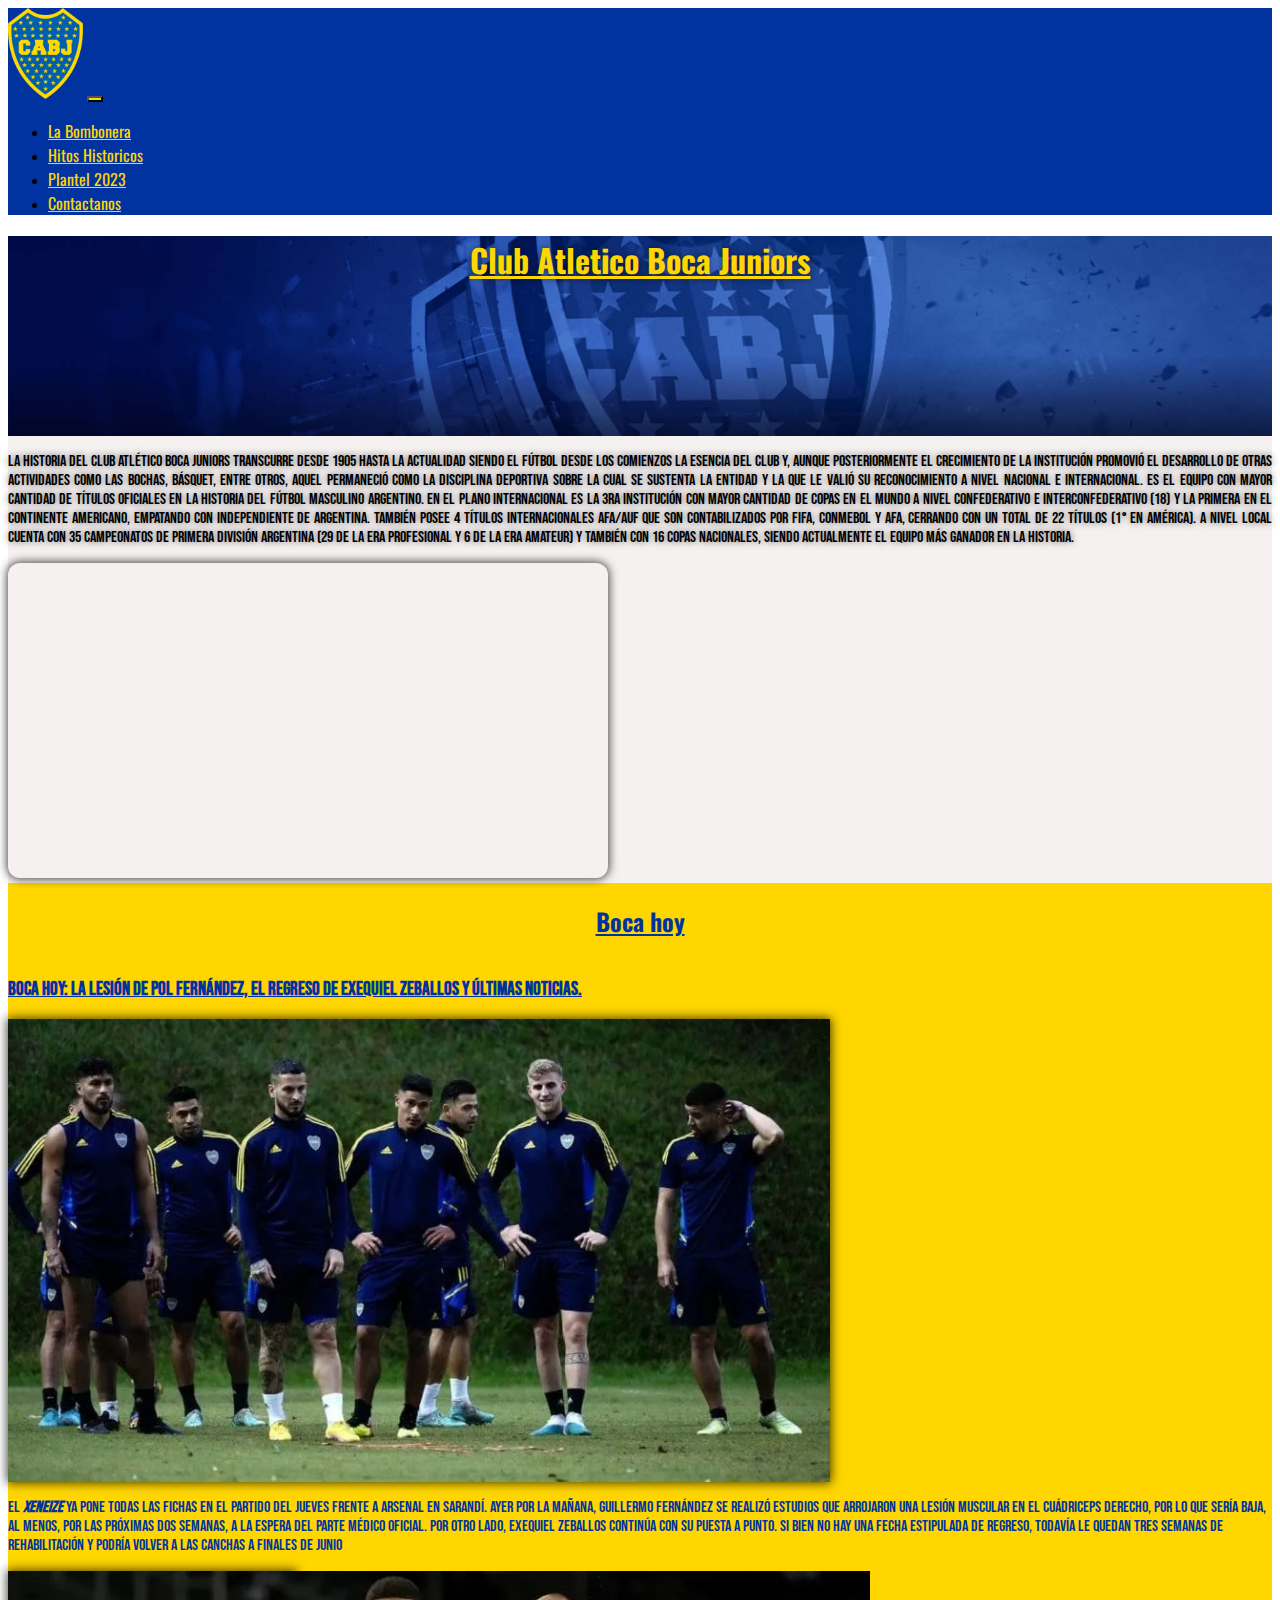
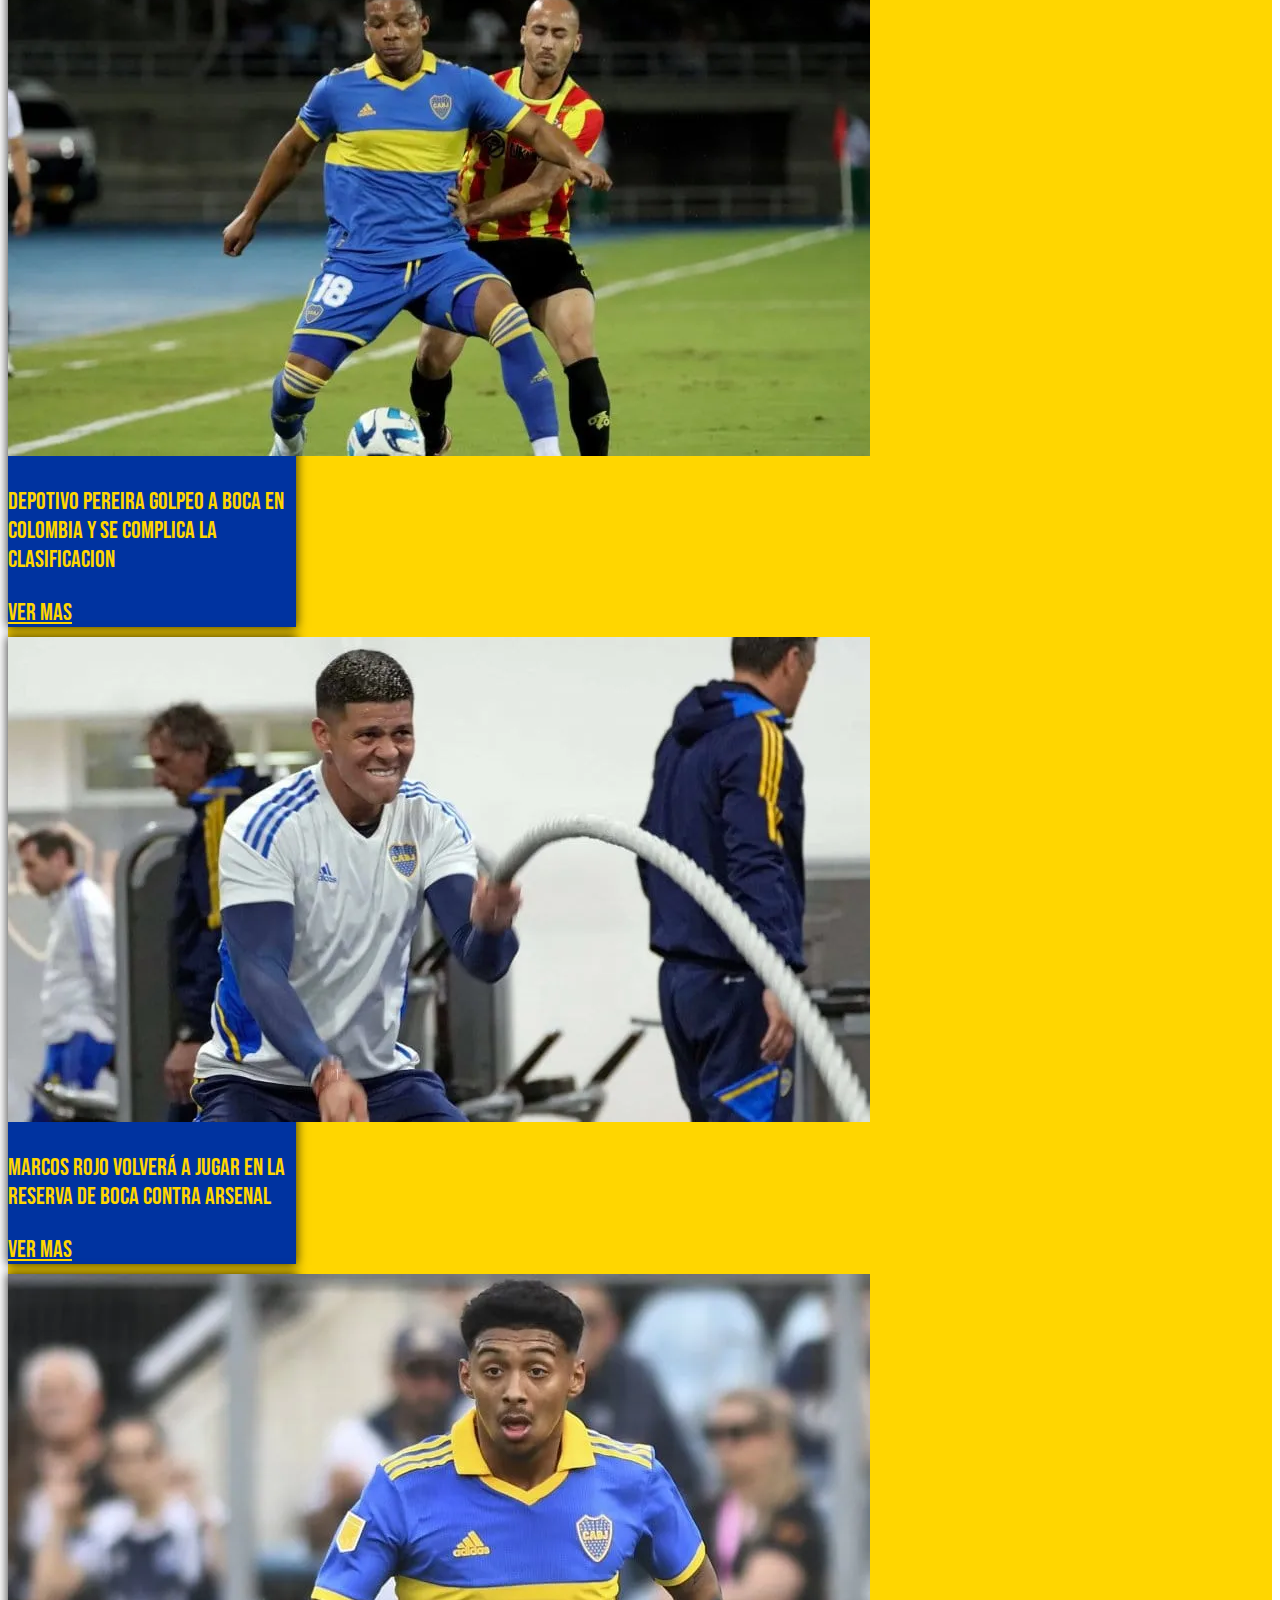
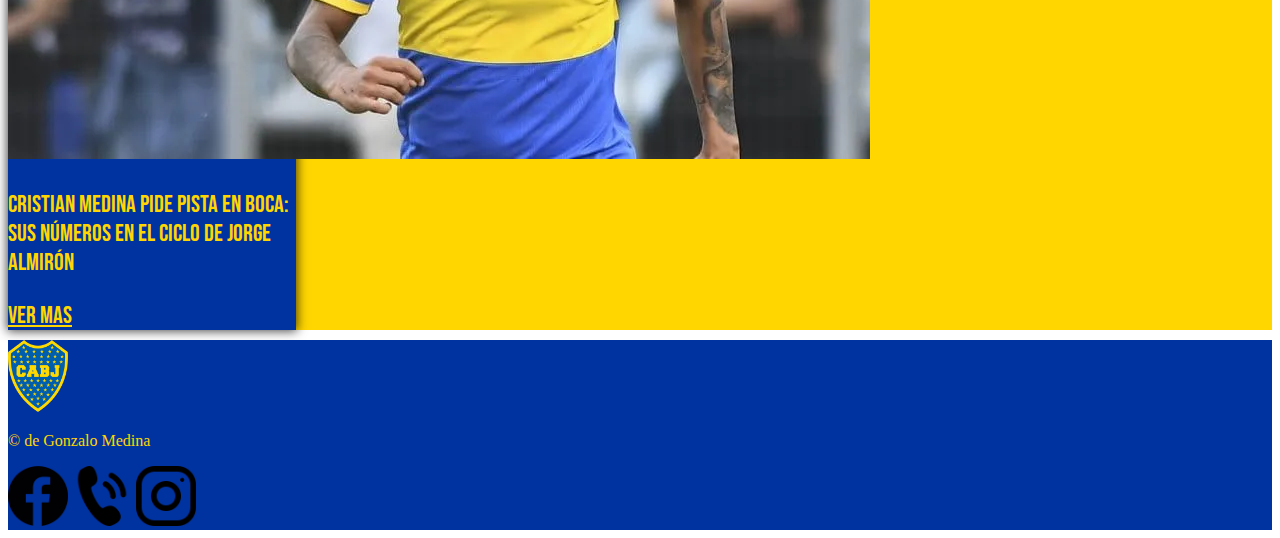
==== index.html @ 595464e8 "hice responsive todas las paginas" ====
<!DOCTYPE html>
<html lang="en">
<head>
    <meta charset="UTF-8">
    <meta name="viewport" content="width=device-width, initial-scale=1.0">
    <title>Club Atletico Boca Juniors</title>
    <!-- Bs -->
    <link href="https://cdn.jsdelivr.net/npm/bootstrap@5.3.0/dist/css/bootstrap.min.css" rel="stylesheet" integrity="sha384-9ndCyUaIbzAi2FUVXJi0CjmCapSmO7SnpJef0486qhLnuZ2cdeRhO02iuK6FUUVM" crossorigin="anonymous">
    <!-- Font -->
    <link rel="preconnect" href="https://fonts.googleapis.com">
    <link rel="preconnect" href="https://fonts.gstatic.com" crossorigin>
    <link href="https://fonts.googleapis.com/css2?family=Oswald:wght@600&display=swap" rel="stylesheet">
    <link rel="preconnect" href="https://fonts.googleapis.com">
    <link rel="preconnect" href="https://fonts.gstatic.com" crossorigin>
    <link href="https://fonts.googleapis.com/css2?family=Bebas+Neue&display=swap" rel="stylesheet">
        
    <!-- css -->
    <link rel="stylesheet" href="./estilos/style.css">
    <link rel="stylesheet" href="./css/estilos2.css">
</head>
<body>
    <header>
    <!-- menu -->
    <nav class="navbar navbar-expand-lg fondo fs-5">
      <div class="container-fluid">
          <a class="navbar-brand" href="../index.html"><img src="./medios/logo.png" alt="escudoDeBoca"></a>
     
          <button class="navbar-toggler" type="button" data-bs-toggle="collapse" data-bs-target="#menu" aria-controls="navbarSupportedContent" aria-expanded="false" aria-label="Toggle navigation">
              <span class="navbar-toggler-icon"></span>
          </button>

          <div class="collapse navbar-collapse" id="menu">
              <ul class="navbar-nav ms-auto">
                  <li class="nav-item"><a class="nav-link" href="./paginas/labombonera.html"> La Bombonera</a></li>
                  <li class="nav-item"><a class="nav-link" href="./paginas/hitoshistoricos.html"> Hitos Historicos</a></li>
                  <li class="nav-item"><a class="nav-link" href="./paginas/plantel2023.html"> Plantel 2023</a></li>
                  <li class="nav-item"><a class="nav-link" href="./paginas/contactanos.html"> Contactanos</a></li>
              </ul>
          </div>
      </div>
     </nav>

 </header>
    </header>
    <main>
        <!-- titulo y banner -->
        <section>
          <div class="titulo d-flex align-items-center justify-content-center">
              <h1>Club Atletico Boca Juniors</h1>
            </div>
      </section>
        <!-- presentacion -->
        <section class="presentacion">
            <div class="container-fluid">
                <div class="row">
                  <div class="col-lg-6">
                    <p class="fs-3">La historia del Club Atlético Boca Juniors transcurre desde 1905 hasta la actualidad siendo el fútbol desde los comienzos la esencia del club y, aunque posteriormente el crecimiento de la institución promovió el desarrollo de otras actividades como las bochas, básquet, entre otros, aquel permaneció como la disciplina deportiva sobre la cual se sustenta la entidad y la que le valió su reconocimiento a nivel nacional e internacional. Es el equipo con mayor cantidad de títulos oficiales en la historia del fútbol masculino argentino. En el plano internacional es la 3ra institución con mayor cantidad de copas en el mundo a nivel confederativo e interconfederativo (18) y la primera en el continente americano, empatando con Independiente de Argentina. También posee 4 títulos internacionales AFA/AUF que son contabilizados por FIFA, Conmebol y AFA, cerrando con un total de 22 títulos (1° en América). A nivel local cuenta con 35 campeonatos de primera división Argentina (29 de la era profesional y 6 de la era amateur) y también con 16 copas nacionales, siendo actualmente el equipo más ganador en la historia. </p>
                  </div>
                  <div class="col-lg-6 mb-3 d-flex align-items-center justify-content-center">
                    <div class="embed-responsive embed-responsive-16by9">
                      <iframe class="video-pres embed-responsive-item" width="560" height="315" src="https://www.youtube.com/embed/4NWhzu5JQf0" title="YouTube video player" frameborder="0" allow="accelerometer; autoplay; clipboard-write; encrypted-media; gyroscope; picture-in-picture; web-share" allowfullscreen></iframe>
                    </div>
                  </div>   
                </div>
            </div>
        </section>
        <!-- noticias -->
        <section class="noticias">
            <div class="container-fluid">
                <div class="row">
                  <div class="col not1">
                    <h2 class="fs-1">Boca hoy</h2>
                    <h3 class="fs-1">Boca hoy: la lesión de Pol Fernández, el regreso de Exequiel Zeballos y últimas noticias.</h3>
                    <img src="./medios/boca-entrenamiento_.webp" alt="entrenamiento">
                    <p class="fs-2 mt-2">El <strong><em>Xeneize</em></strong>     ya pone todas las fichas en el partido del jueves frente a Arsenal en Sarandí. Ayer por la mañana, Guillermo Fernández se realizó estudios que arrojaron una lesión muscular en el cuádriceps derecho, por lo que sería baja, al menos, por las próximas dos semanas, a la espera del parte médico oficial. Por otro lado, Exequiel Zeballos continúa con su puesta a punto. Si bien no hay una fecha estipulada de regreso, todavía le quedan tres semanas de rehabilitación y podría volver a las canchas a finales de junio</p>    
                  </div>
                </div>
                <!-- cards -->
                <div class="row justify-content-center align-items-center">
                   <div class="col-lg-3 mb-3 col-6 bvp">
                        <div class="card" style="width: 18rem;">
                            <img src="./medios/boca-pereira.webp" class="card-img-top" alt="bocaVsPereira">
                            <div class="card-body">
                            <p class="card-text text-center">Depotivo Pereira golpeo a Boca en Colombia y se complica la clasificacion</p>
                            <a class="d-flex justify-content-center" href="#" class="btn">Ver Mas</a>
                            </div>
                        </div>
                    </div>
                    <div class="col-lg-3 mb-3 col-6 rojo">
                        <div class="card" style="width: 18rem;">
                            <img src="./medios/rojo_.webp" class="card-img-top" alt="rojo">
                            <div class="card-body">
                            <p class="card-text text-center">Marcos Rojo volverá a jugar en la Reserva de Boca contra Arsenal</p>
                            <a class="d-flex justify-content-center" href="#" class="btn">Ver Mas</a>
                            </div>
                        </div>
                    </div>
                    <div class="col-lg-3 mb-3 medina">
                        <div class="card" style="width: 18rem;">
                            <img src="./medios/cristian-medina.webp" class="card-img-top" alt="medina">
                            <div class="card-body">
                            <p class="card-text text-center">Cristian Medina pide pista en Boca: sus números en el ciclo de Jorge Almirón</p>
                            <a class="d-flex justify-content-center" href="#" class="btn">Ver Mas</a>
                            </div>
                        </div>
                    </div>
                </div>
            </div>        
        </section>
    </main>
    <!-- footer -->
    <footer>
        <div class="container-fluid">
            <div class="row align-items-center">
                <div class="col-lg-6 col-6 mt-2">
                    <img src="./medios/logo.png" alt="escudoDeBoca">
                    <p>© de Gonzalo Medina</p>
                </div>
                <div class="iconos col-lg-6 col-6 d-flex justify-content-end">
                    <img src="./medios/facebook-circular-logo.png" alt="facebook">
                    <img src="./medios/phone.png" alt="telefono">
                    <img src="./medios/instagram.png" alt="instagram">
                </div>
            </div>
        </div>
    </footer>    
    <script src="https://cdn.jsdelivr.net/npm/bootstrap@5.3.0/dist/js/bootstrap.bundle.min.js" integrity="sha384-geWF76RCwLtnZ8qwWowPQNguL3RmwHVBC9FhGdlKrxdiJJigb/j/68SIy3Te4Bkz" crossorigin="anonymous"></script>

</body>
</html>
---- estilos/style.css ----
/* #0033A0
  #F6F1F1
   #FFFFF
   #ffd600
   */

/* ------------------------------------------------------------------------------------------------------------ */
/* ------------------------------------------------------------------------------------------------------------------ */
  
  /* jugadores */
  
  

 
  .

  /* cuerpo tecnico */
 
  

 /* ---------------------------------------------------------------------------------------------------------------- */
 
 

 
 
 
 /* ------------------------------------------------------------------------------------------------------------- */
 /* Contactanos */
 .contactanos h1{
    font-family: 'Oswald', sans-serif;
    color:#0033a0;
    text-decoration: underline;
 }
 .contactanos{
    background-color: #F6F1F1;
    color: #0033a0;
    font-family: 'Bebas Neue', sans-serif;

 }
 .formulario{
    font-size: 20px;
 }
 .btn{
    color: #ffd600;
    font-size: 20px;
    background-color: #0033a0;
 }
 .btn:hover{
    color: #ffd600;
    background-color: #0033a0;
    text-decoration: underline;
 }
 /* ------------------------------------------------------------------------------------------------------------------------------------------------ */

 
 
 
  /* -------------------------------------------------------------------------------------------------------------------------- */
  /* responsive */
  @media screen and (max-width: 650px) {

 
  /*Index*/
  /* noticia1 */
  .not1{
   display: flex;
   flex-direction: column;
   justify-content: center;
   align-items: center;
  }
  .not1 h3{
   text-align: center;
  }
  .not1 p{
   text-align: center;
   text-align: justify;
  }
  .not1 img{
   width: 80%;
  }
  /* iframe */
 .presentacion iframe{
   width: 500px;
 }
 /* cards */
 .medina{
   display: none;
 }

 /* La bombonera */
.historia iframe{
   width: 500px;
   margin-bottom: 10px;
}
.historia h2{
   text-align: center;
}
.img5{
   display: none;
}
.grid-container{
   display: grid;
   grid-template-columns: repeat(2, 1fr);
   grid-template-rows: repeat(2, 1fr);
   grid-gap: 5px;
}
 
  }
---- css/estilos2.css ----
/*HEADER*/
header {
  position: sticky;
  top: 0px;
  z-index: 1000;
}
header img {
  max-width: 75px;
  height: auto;
}

/*nav bar*/
.main {
  padding-top: 70px;
  margin-top: 0;
}

.nav-link {
  font-family: "Oswald", sans-serif;
  color: #ffd600;
}

.nav-link:hover {
  color: #ffd600;
  text-decoration: underline;
}

.fondo {
  background-color: #0033a0;
}

.navbar-toggler {
  color: #F6F1F1;
  background-color: #ffd600;
}

/*FOOTER*/
footer {
  background-color: #0033a0;
  color: #ffd600;
}
footer img {
  max-width: 60px;
  height: auto;
}

/*---------------------------------------------------------------------*/
/*INDEX*/
main {
  background-color: #F6F1F1;
}

/*titulo y banner*/
.titulo {
  background-image: url(../medios/bannerindex2.jpg);
  height: 200px;
  background-size: cover;
}
.titulo h1 {
  text-align: center;
  color: #ffd600;
  text-shadow: 0px 0px 7px rgba(0, 0, 0, 0.57);
  text-decoration: underline;
  font-family: "Oswald", sans-serif;
}

/*presentacion*/
.presentacion {
  font-family: "Bebas Neue", sans-serif;
  color: black;
}
.presentacion p {
  text-align: justify;
  text-shadow: 0px 0px 7px rgba(0, 0, 0, 0.57);
}
.presentacion iframe {
  box-shadow: 0px 0px 10px 1px rgba(0, 0, 0, 0.74);
  border-radius: 12px 12px 12px 12px;
  width: 600px;
}

/*boca hoy*/
.noticias {
  font-family: "Bebas Neue", sans-serif;
  color: #0033a0;
  background-color: #ffd600;
}
.noticias .not1 {
  display: flex;
  flex-direction: column;
}
.noticias .not1 img {
  box-shadow: 0px 0px 10px 1px rgba(0, 0, 0, 0.74);
  width: 65%;
}
.noticias .not1 h2 {
  font-family: "Oswald", sans-serif;
  text-decoration: underline;
  text-align: center;
}
.noticias .not1 h3 {
  font-family: "Bebas Neue", sans-serif;
  text-decoration: underline;
}

/*cards*/
.card {
  box-shadow: 0px 0px 10px 1px rgba(0, 0, 0, 0.74);
  font-size: 120%;
  background-color: #0033a0;
}
.card a {
  color: #ffd600;
}
.card .bvp {
  width: 300px;
}
.card .rojo {
  width: 300px;
}
.card .medina {
  width: 300px;
}

/*--------------------------------------------------------------------------*/
/* Plantel 2023 */
main {
  background-color: #F6F1F1;
}

/*banner*/
.banner {
  background-image: url(../medios/bannerplantel2023.jpg);
  height: 200px;
  background-size: cover;
}
.banner h1 {
  text-align: center;
  color: #ffd600;
  text-shadow: 0px 0px 7px rgba(0, 0, 0, 0.57);
  text-decoration: underline;
  font-family: "Oswald", sans-serif;
}

/*jugadores*/
.jugadores {
  max-width: 100%;
  max-height: 100%;
}
.jugadores h2 {
  text-align: center;
  font-family: "Oswald", sans-serif;
  color: #0033a0;
  text-decoration: underline;
}

.espacios {
  max-width: 100%;
}

/* cards */
.card {
  font-family: "Bebas Neue", sans-serif;
  color: #ffd600;
  background-color: #0033a0;
  font-size: 150%;
  text-shadow: none;
  text-decoration: none;
  margin-bottom: 10px;
}
.card ul {
  list-style-type: none;
}

/*Cuerpo tecnico*/
.cuerpo-tecnico {
  text-align: center;
  font-family: "Oswald", sans-serif;
  color: #0033a0;
  text-decoration: underline;
  background-color: #ffd600;
  border: 5px solid transparent;
  box-sizing: border-box;
}

.card2 {
  height: 190px;
}

.card3 {
  height: 190px;
}

/* HITOS HISTORICOS */
.hitos {
  background-image: url(../medios/bannerhh2.jpg);
  height: 200px;
  background-size: cover;
}
.hitos h1 {
  text-align: center;
  color: #ffd600;
  text-shadow: 0px 0px 7px rgba(0, 0, 0, 0.57);
  text-decoration: underline;
  font-family: "Oswald", sans-serif;
}

/* La sexta */
.la-sexta, .intercontinental {
  background-color: #F6F1F1;
}
.la-sexta h2, .intercontinental h2 {
  font-family: "Oswald", sans-serif;
  color: #0033a0;
  text-decoration: underline;
}
.la-sexta p, .intercontinental p {
  font-family: "Bebas Neue", sans-serif;
  color: #0033a0;
  text-align: justify;
}

.carousel-inner {
  width: 600px;
}

/* intercontinental 2003 */
.intercontinental {
  background-color: #ffd600;
}

/* ------------------------------------------------------------------*/
/* La Bombonera */
.laBombonera {
  background-color: #F6F1F1;
}

.bombonera {
  background-image: url(../medios/bombonerabanner.jpg);
  height: 200px;
  background-size: cover;
}
.bombonera h1 {
  text-align: center;
  color: #ffd600;
  text-shadow: 0px 0px 7px rgba(0, 0, 0, 0.57);
  text-decoration: underline;
  font-family: "Oswald", sans-serif;
}

.historia {
  font-family: "Bebas Neue", sans-serif;
  color: #0033a0;
  text-align: justify;
}
.historia iframe {
  width: 600px;
  box-shadow: 0px 0px 10px 1px rgba(0, 0, 0, 0.74);
  border-radius: 12px 12px 12px 12px;
}
.historia h2 {
  font-family: "Oswald", sans-serif;
  color: #0033a0;
  text-decoration: underline;
}

/* galeria */
.galeria {
  background-color: #ffd600;
}
.galeria h2 {
  font-family: "Oswald", sans-serif;
  color: #0033a0;
  text-decoration: underline;
}

.grid-container {
  display: grid;
  grid-template-columns: repeat(2, 1fr);
  grid-template-rows: repeat(3, 1fr);
  grid-gap: 5px;
  border: 5px solid transparent;
  box-sizing: border-box;
}
.grid-container img {
  width: 100%;
  height: 100%;
  object-fit: contain;
}
.grid-container .img1 {
  grid-column: 1;
  grid-row: 1;
  box-shadow: 0px 0px 23px 0px rgba(0, 0, 0, 0.75);
  border-radius: 10px 10px 10px 10px;
}
.grid-container .img2 {
  grid-column: 2;
  grid-row: 1;
  box-shadow: 0px 0px 23px 0px rgba(0, 0, 0, 0.75);
  border-radius: 10px 10px 10px 10px;
}
.grid-container .img3 {
  grid-column: 1;
  grid-row: 2/3;
  box-shadow: 0px 0px 23px 0px rgba(0, 0, 0, 0.75);
  border-radius: 10px 10px 10px 10px;
}
.grid-container .img4 {
  grid-column: 2;
  grid-row: 2;
  box-shadow: 0px 0px 23px 0px rgba(0, 0, 0, 0.75);
  border-radius: 10px 10px 10px 10px;
}
.grid-container .img5 {
  grid-column: 2;
  grid-row: 3;
  box-shadow: 0px 0px 23px 0px rgba(0, 0, 0, 0.75);
  border-radius: 10px 10px 10px 10px;
}

/*-------------------------------------------------------------*/
/*Contactanos*/
.contactanos {
  background-color: #F6F1F1;
  color: #0033a0;
  font-family: "Bebas Neue", sans-serif;
}
.contactanos h1 {
  text-align: center;
  color: #ffd600;
  text-shadow: 0px 0px 7px rgba(0, 0, 0, 0.57);
  text-decoration: underline;
  font-family: "Oswald", sans-serif;
  color: #0033a0;
  text-align: start;
  text-shadow: none;
}

.formulario {
  font-size: 20px;
}

.btn {
  color: #ffd600;
  font-size: 20px;
  background-color: #0033a0;
}

.btn:hover {
  color: #ffd600;
  background-color: #0033a0;
  text-decoration: underline;
}

/*-------------------------------------------------------------------------*/
/* responsive */
@media screen and (max-width: 650px) {
  /*Index*/
  /* noticia1 */
  .not1 {
    display: flex;
    flex-direction: column;
    justify-content: center;
    align-items: center;
  }
  .not1 h3 {
    text-align: center;
  }
  .not1 p {
    text-align: center;
    text-align: justify;
  }
  .not1 img {
    width: 80%;
  }
  /* iframe */
  .presentacion iframe {
    width: 500px;
  }
  /* cards */
  .medina {
    display: none;
  }
  /* La bombonera */
  .historia iframe {
    width: 500px;
    margin-bottom: 10px;
  }
  .historia h2 {
    text-align: center;
  }
  .img5 {
    display: none;
  }
  .grid-container {
    display: grid;
    grid-template-columns: repeat(2, 1fr);
    grid-template-rows: repeat(2, 1fr);
    grid-gap: 5px;
  }
  /*hitos historicos*/
  .la-sexta h2, .intercontinental h2 {
    text-align: center;
  }
  .carousel-inner {
    margin-bottom: 10px;
  }
  /*plantel 2023*/
  .espacios {
    padding-left: 10px;
    padding-right: 3px;
  }
  /*contactanos*/
  .contactanos h1 {
    text-align: center;
  }
  .contactanos p {
    text-align: center;
  }
}

/*# sourceMappingURL=estilos2.css.map */
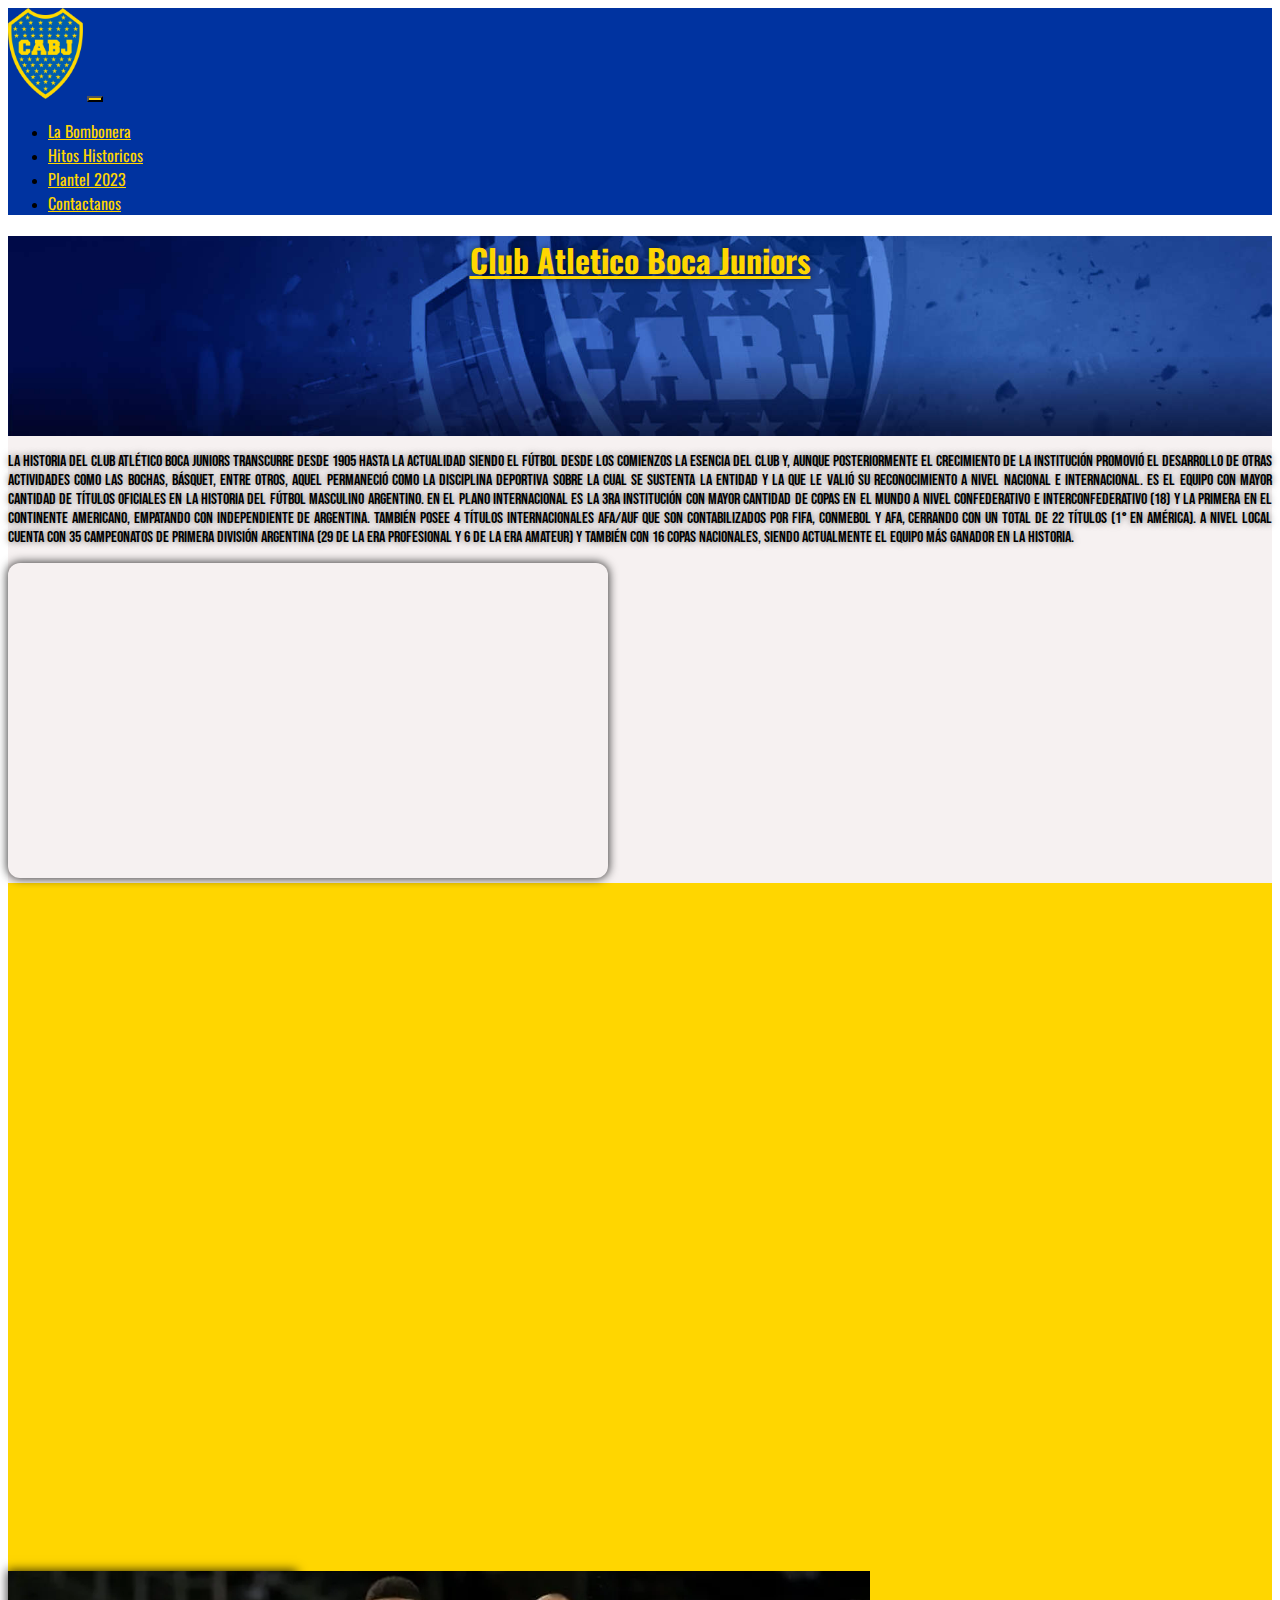
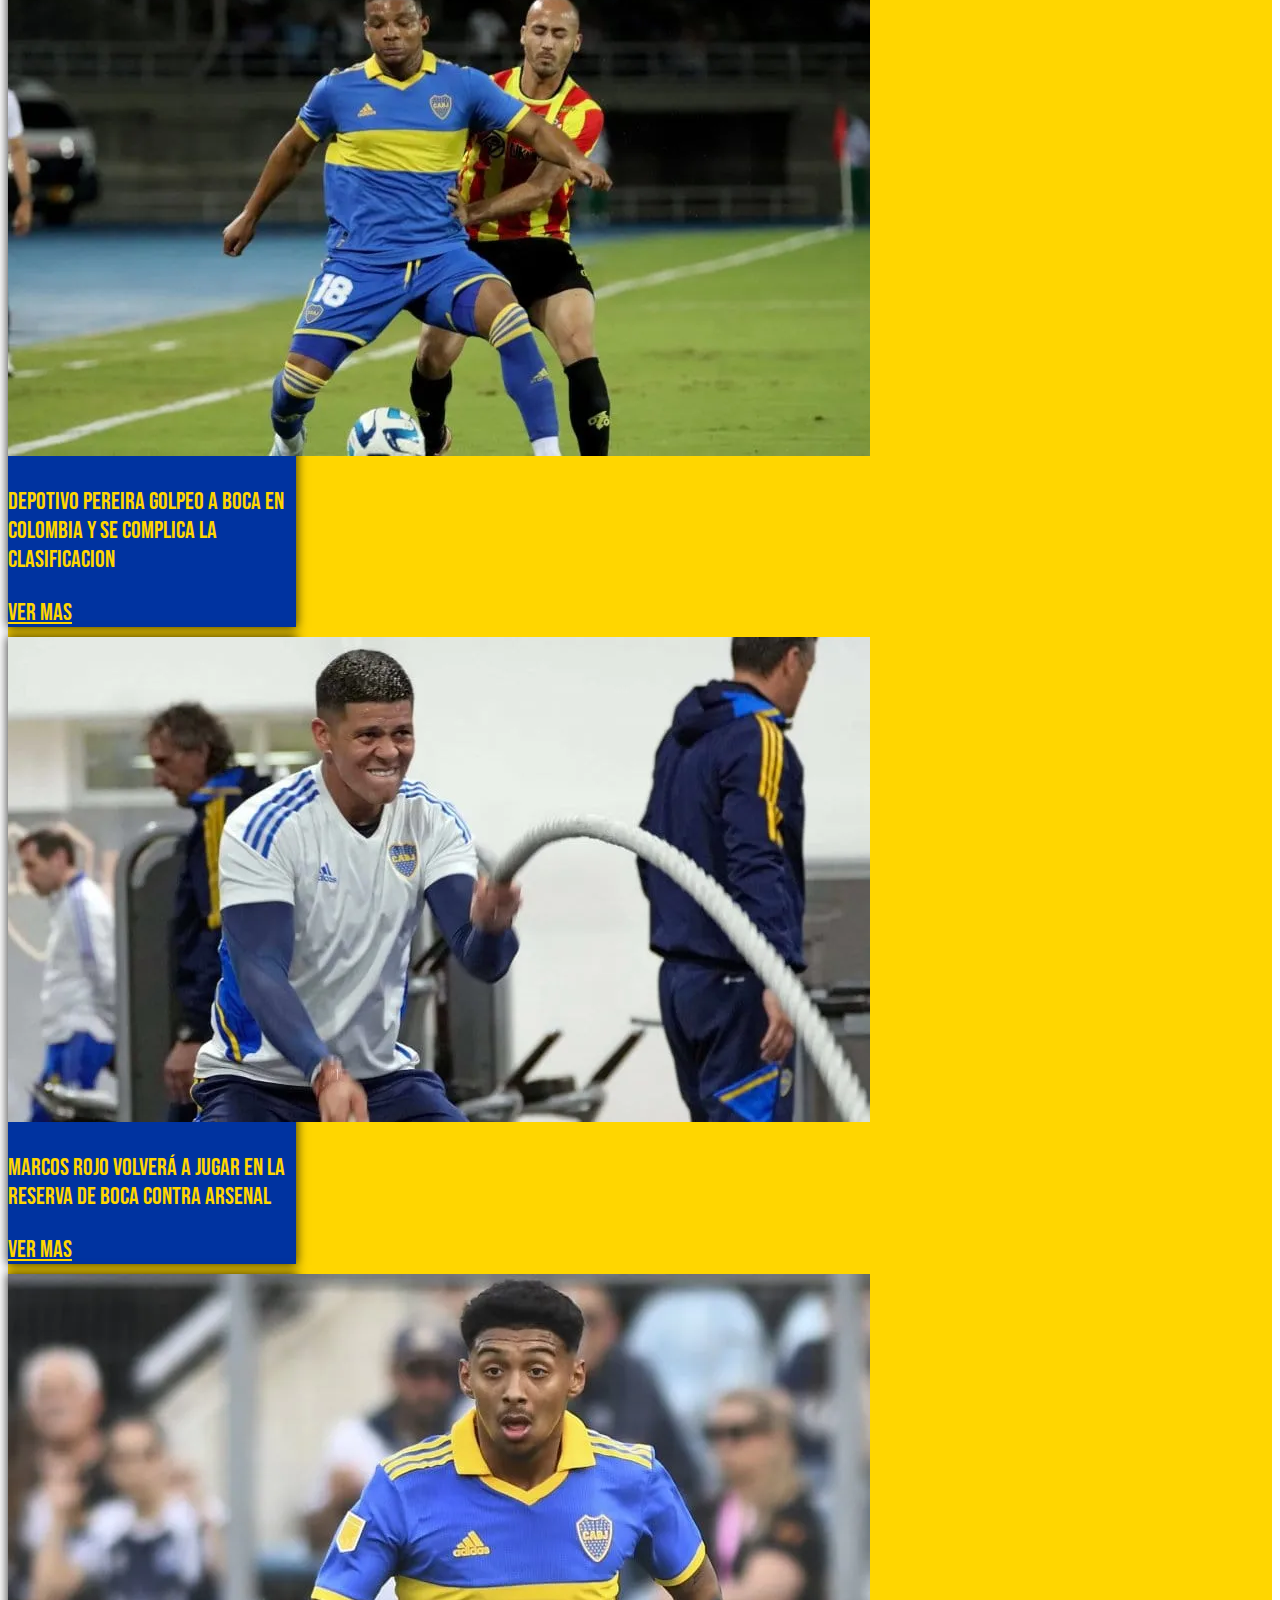
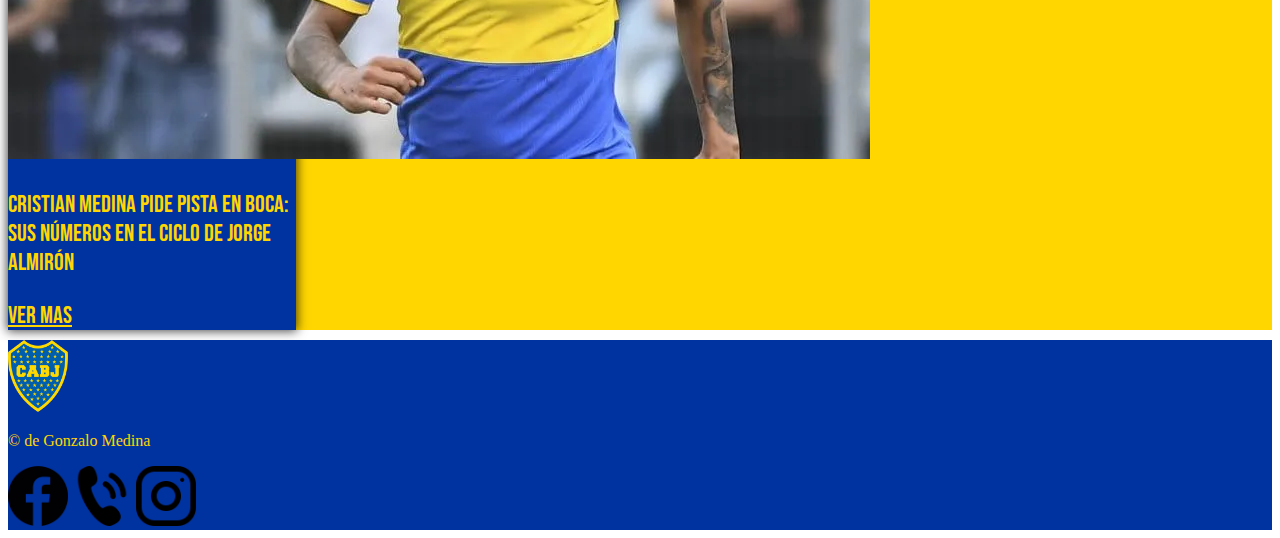
==== commit 08321ffb: "agregue animaciones" ====
--- a/index.html
+++ b/index.html
@@ -13,6 +13,13 @@
     <link rel="preconnect" href="https://fonts.googleapis.com">
     <link rel="preconnect" href="https://fonts.gstatic.com" crossorigin>
     <link href="https://fonts.googleapis.com/css2?family=Bebas+Neue&display=swap" rel="stylesheet">
+    <!-- AOS -->
+    <script src="https://unpkg.com/aos@2.3.1/dist/aos.js"></script>
+    <link href="https://unpkg.com/aos@2.3.1/dist/aos.css" rel="stylesheet">
+    <!-- animate.css -->
+    <link
+    rel="stylesheet" href="https://cdnjs.cloudflare.com/ajax/libs/animate.css/4.1.1/animate.min.css"/>
+
         
     <!-- css -->
     <link rel="stylesheet" href="./estilos/style.css">
@@ -23,7 +30,7 @@
     <!-- menu -->
     <nav class="navbar navbar-expand-lg fondo fs-5">
       <div class="container-fluid">
-          <a class="navbar-brand" href="../index.html"><img src="./medios/logo.png" alt="escudoDeBoca"></a>
+          <a class="navbar-brand" href="../index.html"><img src="./medios/logo.png" class="logo" alt="escudoDeBoca"></a>
      
           <button class="navbar-toggler" type="button" data-bs-toggle="collapse" data-bs-target="#menu" aria-controls="navbarSupportedContent" aria-expanded="false" aria-label="Toggle navigation">
               <span class="navbar-toggler-icon"></span>
@@ -46,11 +53,11 @@
         <!-- titulo y banner -->
         <section>
           <div class="titulo d-flex align-items-center justify-content-center">
-              <h1>Club Atletico Boca Juniors</h1>
+              <h1 class="animate__animated animate__backInDown">Club Atletico Boca Juniors</h1>
             </div>
       </section>
         <!-- presentacion -->
-        <section class="presentacion">
+        <section class="presentacion animate__animated animate__backInLeft animate__delay-0s" >
             <div class="container-fluid">
                 <div class="row">
                   <div class="col-lg-6">
@@ -68,7 +75,7 @@
         <section class="noticias">
             <div class="container-fluid">
                 <div class="row">
-                  <div class="col not1">
+                  <div class="col not1" data-aos="fade-right">
                     <h2 class="fs-1">Boca hoy</h2>
                     <h3 class="fs-1">Boca hoy: la lesión de Pol Fernández, el regreso de Exequiel Zeballos y últimas noticias.</h3>
                     <img src="./medios/boca-entrenamiento_.webp" alt="entrenamiento">
@@ -125,6 +132,8 @@
         </div>
     </footer>    
     <script src="https://cdn.jsdelivr.net/npm/bootstrap@5.3.0/dist/js/bootstrap.bundle.min.js" integrity="sha384-geWF76RCwLtnZ8qwWowPQNguL3RmwHVBC9FhGdlKrxdiJJigb/j/68SIy3Te4Bkz" crossorigin="anonymous"></script>
-
+    <script>
+        AOS.init();
+      </script>
 </body>
 </html>--- a/css/estilos2.css
+++ b/css/estilos2.css
@@ -19,10 +19,19 @@
   font-family: "Oswald", sans-serif;
   color: #ffd600;
 }
-
 .nav-link:hover {
   color: #ffd600;
   text-decoration: underline;
+}
+.nav-link:focus {
+  color: #f6f1f1;
+}
+
+.logo {
+  transition: 1s;
+}
+.logo:hover {
+  transform: scale(0.8);
 }
 
 .fondo {
@@ -47,7 +56,7 @@
 /*---------------------------------------------------------------------*/
 /*INDEX*/
 main {
-  background-color: #F6F1F1;
+  background-color: #f6f1f1;
 }
 
 /*titulo y banner*/
@@ -67,7 +76,7 @@
 /*presentacion*/
 .presentacion {
   font-family: "Bebas Neue", sans-serif;
-  color: black;
+  color: #000;
 }
 .presentacion p {
   text-align: justify;
@@ -125,7 +134,7 @@
 /*--------------------------------------------------------------------------*/
 /* Plantel 2023 */
 main {
-  background-color: #F6F1F1;
+  background-color: #f6f1f1;
 }
 
 /*banner*/
@@ -167,9 +176,13 @@
   text-shadow: none;
   text-decoration: none;
   margin-bottom: 10px;
+  transition: 0.3s;
 }
 .card ul {
   list-style-type: none;
+}
+.card:hover {
+  transform: scale(0.8);
 }
 
 /*Cuerpo tecnico*/
@@ -207,7 +220,7 @@
 
 /* La sexta */
 .la-sexta, .intercontinental {
-  background-color: #F6F1F1;
+  background-color: #f6f1f1;
 }
 .la-sexta h2, .intercontinental h2 {
   font-family: "Oswald", sans-serif;
@@ -286,6 +299,10 @@
   width: 100%;
   height: 100%;
   object-fit: contain;
+  transition: 1s;
+}
+.grid-container img:hover {
+  transform: scale(0.8);
 }
 .grid-container .img1 {
   grid-column: 1;
@@ -321,7 +338,7 @@
 /*-------------------------------------------------------------*/
 /*Contactanos*/
 .contactanos {
-  background-color: #F6F1F1;
+  background-color: #f6f1f1;
   color: #0033a0;
   font-family: "Bebas Neue", sans-serif;
 }
@@ -345,10 +362,14 @@
   font-size: 20px;
   background-color: #0033a0;
 }
-
 .btn:hover {
   color: #ffd600;
   background-color: #0033a0;
+  text-decoration: underline;
+}
+.btn:focus {
+  color: #0033a0;
+  background-color: #ffd600;
   text-decoration: underline;
 }
 
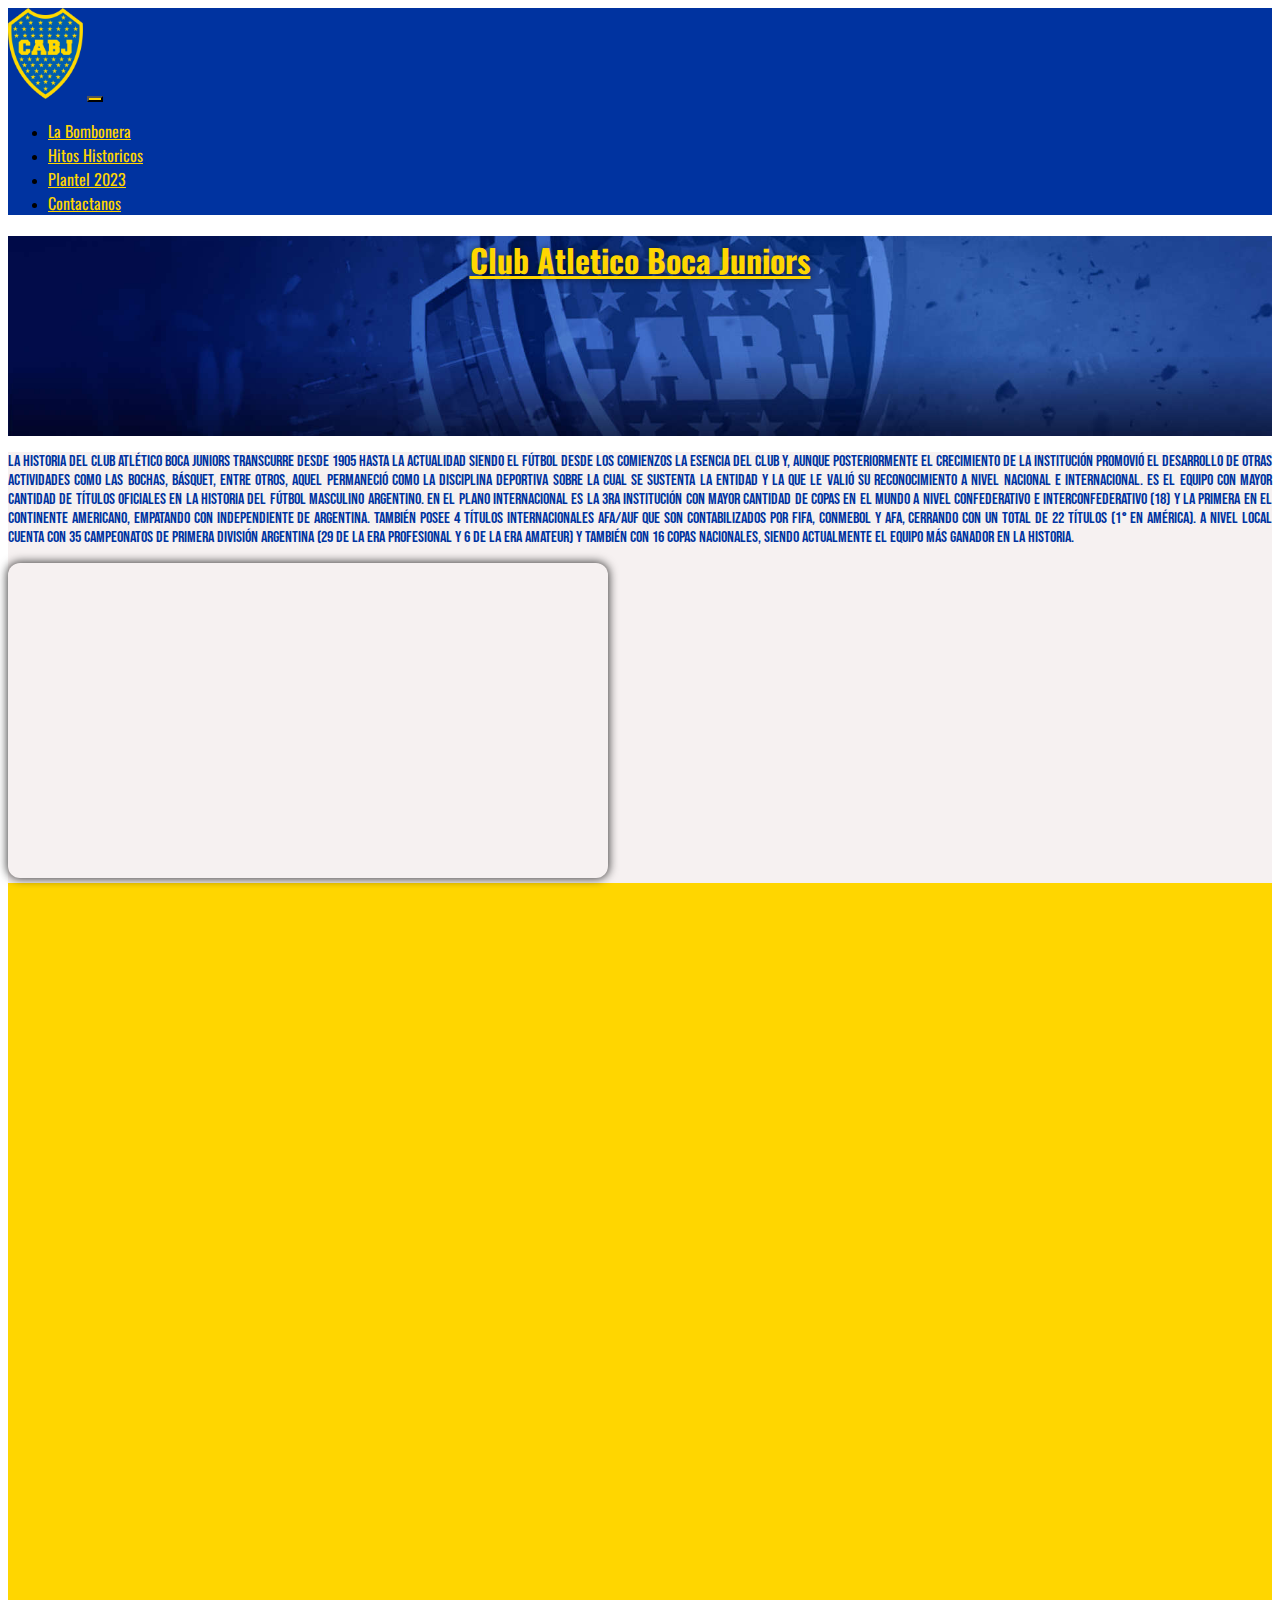
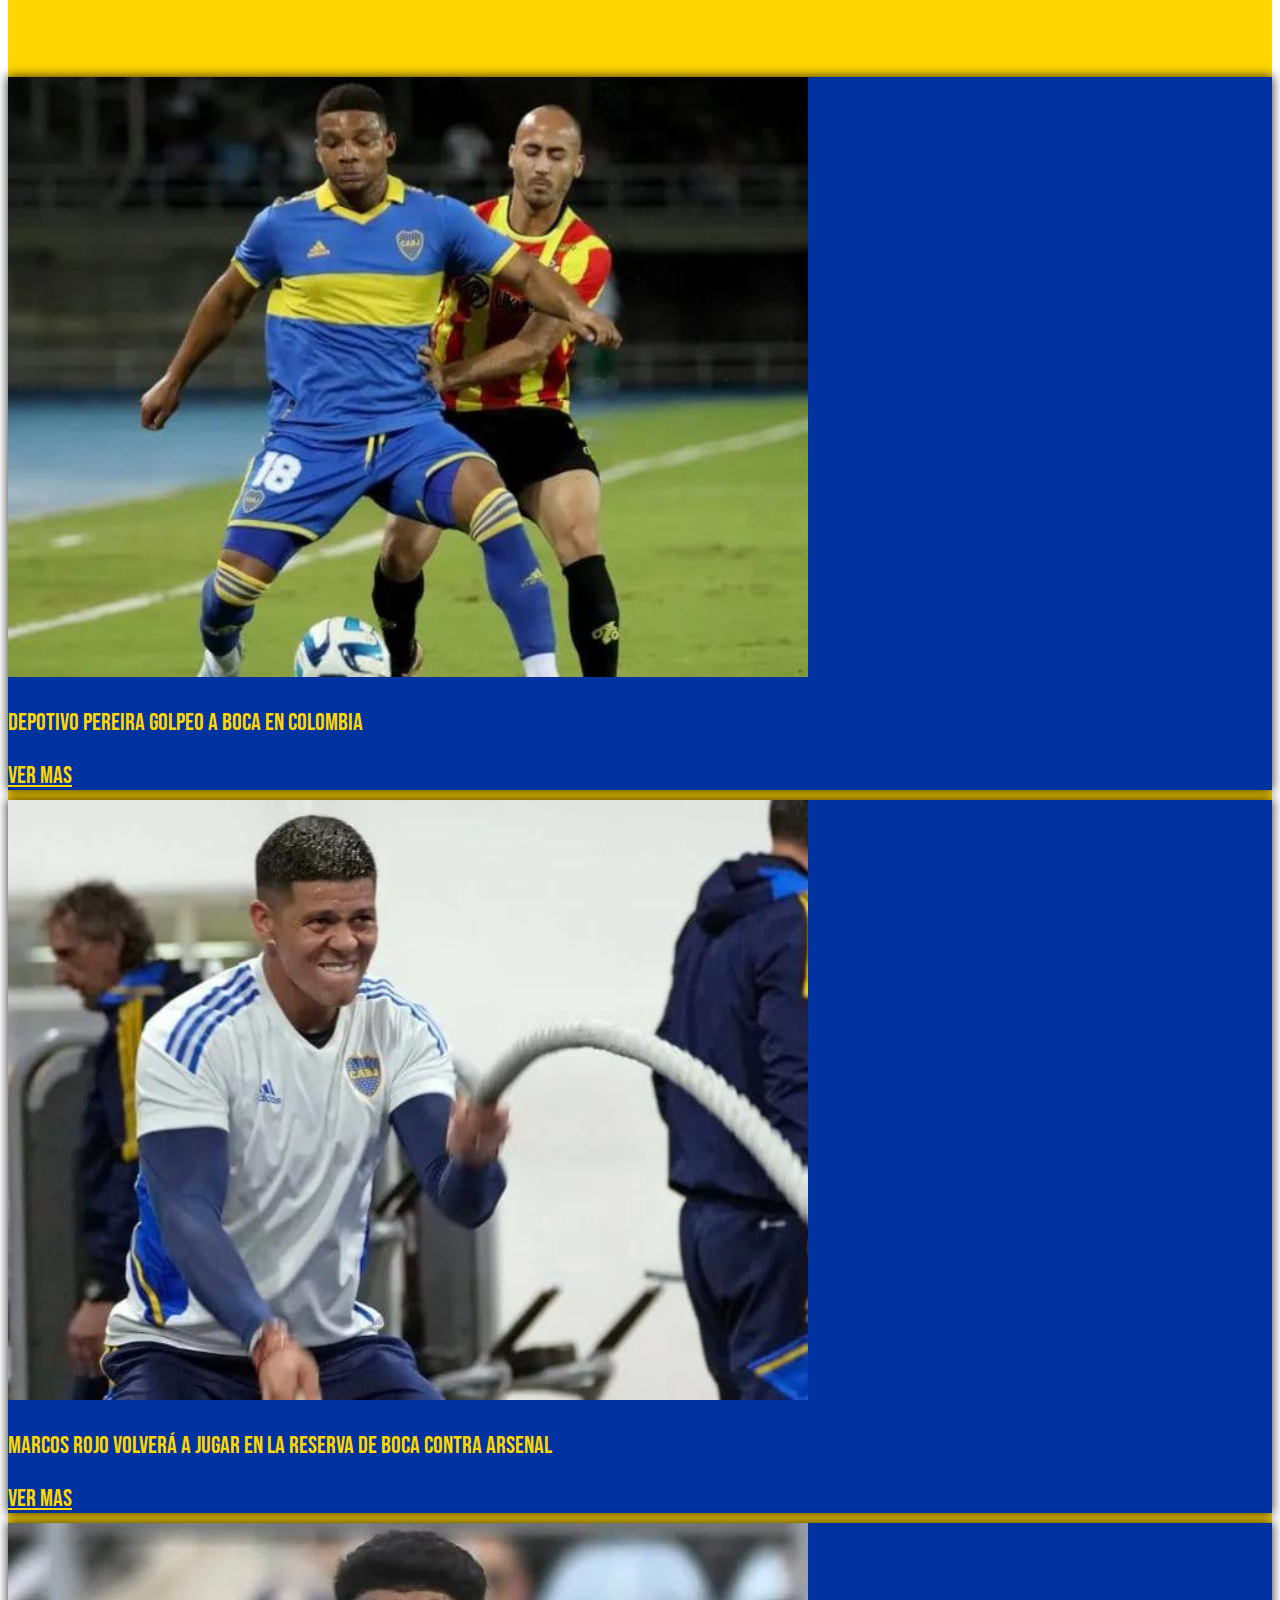
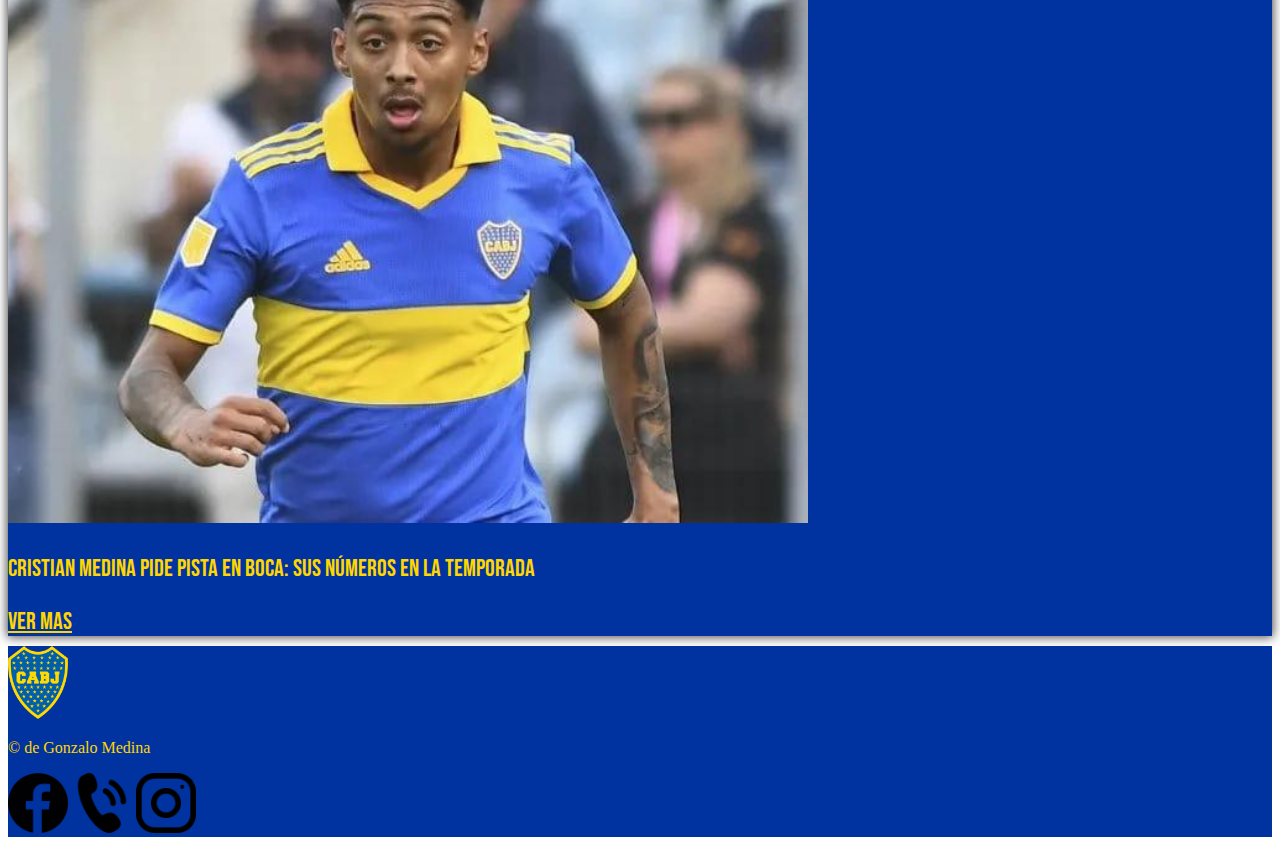
==== commit aad5ce40: "hice full responsive la pag" ====
--- a/index.html
+++ b/index.html
@@ -64,9 +64,7 @@
                     <p class="fs-3">La historia del Club Atlético Boca Juniors transcurre desde 1905 hasta la actualidad siendo el fútbol desde los comienzos la esencia del club y, aunque posteriormente el crecimiento de la institución promovió el desarrollo de otras actividades como las bochas, básquet, entre otros, aquel permaneció como la disciplina deportiva sobre la cual se sustenta la entidad y la que le valió su reconocimiento a nivel nacional e internacional. Es el equipo con mayor cantidad de títulos oficiales en la historia del fútbol masculino argentino. En el plano internacional es la 3ra institución con mayor cantidad de copas en el mundo a nivel confederativo e interconfederativo (18) y la primera en el continente americano, empatando con Independiente de Argentina. También posee 4 títulos internacionales AFA/AUF que son contabilizados por FIFA, Conmebol y AFA, cerrando con un total de 22 títulos (1° en América). A nivel local cuenta con 35 campeonatos de primera división Argentina (29 de la era profesional y 6 de la era amateur) y también con 16 copas nacionales, siendo actualmente el equipo más ganador en la historia. </p>
                   </div>
                   <div class="col-lg-6 mb-3 d-flex align-items-center justify-content-center">
-                    <div class="embed-responsive embed-responsive-16by9">
                       <iframe class="video-pres embed-responsive-item" width="560" height="315" src="https://www.youtube.com/embed/4NWhzu5JQf0" title="YouTube video player" frameborder="0" allow="accelerometer; autoplay; clipboard-write; encrypted-media; gyroscope; picture-in-picture; web-share" allowfullscreen></iframe>
-                    </div>
                   </div>   
                 </div>
             </div>
@@ -84,29 +82,29 @@
                 </div>
                 <!-- cards -->
                 <div class="row justify-content-center align-items-center">
-                   <div class="col-lg-3 mb-3 col-6 bvp">
-                        <div class="card" style="width: 18rem;">
-                            <img src="./medios/boca-pereira.webp" class="card-img-top" alt="bocaVsPereira">
+                   <div class="col-lg-3 col-md-3 col-6 bvp">
+                        <div class="card" >
+                            <img src="./medios/not1.png" class="card-img-top" alt="bocaVsPereira">
                             <div class="card-body">
-                            <p class="card-text text-center">Depotivo Pereira golpeo a Boca en Colombia y se complica la clasificacion</p>
+                            <p class="card-text text-center">Depotivo Pereira golpeo a Boca en Colombia</p>
                             <a class="d-flex justify-content-center" href="#" class="btn">Ver Mas</a>
                             </div>
                         </div>
                     </div>
-                    <div class="col-lg-3 mb-3 col-6 rojo">
-                        <div class="card" style="width: 18rem;">
-                            <img src="./medios/rojo_.webp" class="card-img-top" alt="rojo">
+                    <div class="col-lg-3 col-md-3 col-6 rojo">
+                        <div class="card">
+                            <img src="./medios/not1 (1).png" class="card-img-top" alt="rojo">
                             <div class="card-body">
                             <p class="card-text text-center">Marcos Rojo volverá a jugar en la Reserva de Boca contra Arsenal</p>
                             <a class="d-flex justify-content-center" href="#" class="btn">Ver Mas</a>
                             </div>
                         </div>
                     </div>
-                    <div class="col-lg-3 mb-3 medina">
-                        <div class="card" style="width: 18rem;">
-                            <img src="./medios/cristian-medina.webp" class="card-img-top" alt="medina">
+                    <div class="col-lg-3 col-md-3 col-6 medina">
+                        <div class="card">
+                            <img src="./medios/not1 (2).png" class="card-img-top" alt="medina">
                             <div class="card-body">
-                            <p class="card-text text-center">Cristian Medina pide pista en Boca: sus números en el ciclo de Jorge Almirón</p>
+                            <p class="card-text text-center">Cristian Medina pide pista en Boca: sus números en la temporada</p>
                             <a class="d-flex justify-content-center" href="#" class="btn">Ver Mas</a>
                             </div>
                         </div>
--- a/css/estilos2.css
+++ b/css/estilos2.css
@@ -3,44 +3,41 @@
   position: sticky;
   top: 0px;
   z-index: 1000;
+  /*nav bar*/
 }
 header img {
   max-width: 75px;
   height: auto;
 }
-
-/*nav bar*/
+header nav .nav-link {
+  font-family: "Oswald", sans-serif;
+  color: #ffd600;
+}
+header nav .nav-link:hover {
+  color: #ffd600;
+  text-decoration: underline;
+}
+header nav .nav-link:focus {
+  color: #f6f1f1;
+}
+header nav .logo {
+  transition: 1s;
+}
+header nav .logo:hover {
+  transform: scale(0.8);
+}
+header nav .navbar-toggler {
+  color: #F6F1F1;
+  background-color: #ffd600;
+}
+
 .main {
   padding-top: 70px;
   margin-top: 0;
 }
 
-.nav-link {
-  font-family: "Oswald", sans-serif;
-  color: #ffd600;
-}
-.nav-link:hover {
-  color: #ffd600;
-  text-decoration: underline;
-}
-.nav-link:focus {
-  color: #f6f1f1;
-}
-
-.logo {
-  transition: 1s;
-}
-.logo:hover {
-  transform: scale(0.8);
-}
-
 .fondo {
   background-color: #0033a0;
-}
-
-.navbar-toggler {
-  color: #F6F1F1;
-  background-color: #ffd600;
 }
 
 /*FOOTER*/
@@ -55,10 +52,6 @@
 
 /*---------------------------------------------------------------------*/
 /*INDEX*/
-main {
-  background-color: #f6f1f1;
-}
-
 /*titulo y banner*/
 .titulo {
   background-image: url(../medios/bannerindex2.jpg);
@@ -75,12 +68,12 @@
 
 /*presentacion*/
 .presentacion {
-  font-family: "Bebas Neue", sans-serif;
-  color: #000;
+  background-color: #f6f1f1;
+  font-family: "Bebas Neue", sans-serif;
+  color: #0033a0;
 }
 .presentacion p {
   text-align: justify;
-  text-shadow: 0px 0px 7px rgba(0, 0, 0, 0.57);
 }
 .presentacion iframe {
   box-shadow: 0px 0px 10px 1px rgba(0, 0, 0, 0.74);
@@ -93,6 +86,7 @@
   font-family: "Bebas Neue", sans-serif;
   color: #0033a0;
   background-color: #ffd600;
+  /*cards*/
 }
 .noticias .not1 {
   display: flex;
@@ -100,7 +94,7 @@
 }
 .noticias .not1 img {
   box-shadow: 0px 0px 10px 1px rgba(0, 0, 0, 0.74);
-  width: 65%;
+  width: 80%;
 }
 .noticias .not1 h2 {
   font-family: "Oswald", sans-serif;
@@ -111,37 +105,36 @@
   font-family: "Bebas Neue", sans-serif;
   text-decoration: underline;
 }
-
-/*cards*/
-.card {
+.noticias .card {
+  font-family: "Bebas Neue", sans-serif;
+  color: #ffd600;
+  background-color: #0033a0;
+  font-size: 150%;
+  text-shadow: none;
+  text-decoration: none;
+  margin-bottom: 10px;
   box-shadow: 0px 0px 10px 1px rgba(0, 0, 0, 0.74);
-  font-size: 120%;
-  background-color: #0033a0;
-}
-.card a {
-  color: #ffd600;
-}
-.card .bvp {
-  width: 300px;
-}
-.card .rojo {
-  width: 300px;
-}
-.card .medina {
-  width: 300px;
+  transition: 0.3s;
+  margin-bottom: 10px;
+}
+.noticias .card:hover {
+  transform: scale(0.8);
+}
+.noticias .card p {
+  color: #ffd600;
+}
+.noticias .card a {
+  color: #ffd600;
 }
 
 /*--------------------------------------------------------------------------*/
 /* Plantel 2023 */
-main {
-  background-color: #f6f1f1;
-}
-
 /*banner*/
 .banner {
   background-image: url(../medios/bannerplantel2023.jpg);
   height: 200px;
   background-size: cover;
+  background-color: #f6f1f1;
 }
 .banner h1 {
   text-align: center;
@@ -153,8 +146,7 @@
 
 /*jugadores*/
 .jugadores {
-  max-width: 100%;
-  max-height: 100%;
+  /* cards */
 }
 .jugadores h2 {
   text-align: center;
@@ -162,13 +154,7 @@
   color: #0033a0;
   text-decoration: underline;
 }
-
-.espacios {
-  max-width: 100%;
-}
-
-/* cards */
-.card {
+.jugadores .card {
   font-family: "Bebas Neue", sans-serif;
   color: #ffd600;
   background-color: #0033a0;
@@ -176,12 +162,10 @@
   text-shadow: none;
   text-decoration: none;
   margin-bottom: 10px;
+  box-shadow: 0px 0px 10px 1px rgba(0, 0, 0, 0.74);
   transition: 0.3s;
 }
-.card ul {
-  list-style-type: none;
-}
-.card:hover {
+.jugadores .card:hover {
   transform: scale(0.8);
 }
 
@@ -196,12 +180,8 @@
   box-sizing: border-box;
 }
 
-.card2 {
-  height: 190px;
-}
-
-.card3 {
-  height: 190px;
+.espacios {
+  max-width: 100%;
 }
 
 /* HITOS HISTORICOS */
@@ -233,10 +213,6 @@
   text-align: justify;
 }
 
-.carousel-inner {
-  width: 600px;
-}
-
 /* intercontinental 2003 */
 .intercontinental {
   background-color: #ffd600;
@@ -244,14 +220,11 @@
 
 /* ------------------------------------------------------------------*/
 /* La Bombonera */
-.laBombonera {
-  background-color: #F6F1F1;
-}
-
 .bombonera {
   background-image: url(../medios/bombonerabanner.jpg);
   height: 200px;
   background-size: cover;
+  background-color: #f6f1f1;
 }
 .bombonera h1 {
   text-align: center;
@@ -352,22 +325,20 @@
   text-align: start;
   text-shadow: none;
 }
-
-.formulario {
+.contactanos .formulario {
   font-size: 20px;
 }
-
-.btn {
+.contactanos .formulario .btn {
   color: #ffd600;
   font-size: 20px;
   background-color: #0033a0;
 }
-.btn:hover {
-  color: #ffd600;
-  background-color: #0033a0;
-  text-decoration: underline;
-}
-.btn:focus {
+.contactanos .formulario .btn:hover {
+  color: #ffd600;
+  background-color: #0033a0;
+  text-decoration: underline;
+}
+.contactanos .formulario .btn:focus {
   color: #0033a0;
   background-color: #ffd600;
   text-decoration: underline;
@@ -375,7 +346,8 @@
 
 /*-------------------------------------------------------------------------*/
 /* responsive */
-@media screen and (max-width: 650px) {
+/*tablet*/
+@media screen and (max-width: 1024px) {
   /*Index*/
   /* noticia1 */
   .not1 {
@@ -396,7 +368,65 @@
   }
   /* iframe */
   .presentacion iframe {
-    width: 500px;
+    width: 100%;
+  }
+  /* cards */
+  .medina {
+    display: none;
+  }
+  /* La bombonera */
+  .historia iframe {
+    width: 100%;
+    margin-bottom: 10px;
+  }
+  .historia h2 {
+    text-align: center;
+  }
+  /*hitos historicos*/
+  .la-sexta h2, .intercontinental h2 {
+    text-align: center;
+  }
+  .carousel {
+    margin-bottom: 20px;
+  }
+  /*contactanos*/
+  .contactanos h1 {
+    text-align: center;
+  }
+  .contactanos p {
+    text-align: center;
+  }
+  .contactanos .formulario iframe {
+    margin-top: 5px;
+    width: 100%;
+  }
+}
+/*mobile*/
+@media screen and (max-width: 576px) {
+  header {
+    max-width: 100%;
+  }
+  /*Index*/
+  /* noticia1 */
+  .not1 {
+    display: flex;
+    flex-direction: column;
+    justify-content: center;
+    align-items: center;
+  }
+  .not1 h3 {
+    text-align: center;
+  }
+  .not1 p {
+    text-align: center;
+    text-align: justify;
+  }
+  .not1 img {
+    width: 80%;
+  }
+  /* iframe */
+  .presentacion iframe {
+    width: 100%;
   }
   /* cards */
   .medina {
@@ -423,14 +453,31 @@
   .la-sexta h2, .intercontinental h2 {
     text-align: center;
   }
-  .carousel-inner {
-    margin-bottom: 10px;
+  .carousel {
+    margin-bottom: 20px;
   }
   /*plantel 2023*/
   .espacios {
     padding-left: 10px;
     padding-right: 3px;
   }
+  .card {
+    transition: none;
+  }
+  .card img {
+    width: 100%;
+  }
+  .card .card-body {
+    padding: 0;
+  }
+  .card .card-body p {
+    font-size: 80%;
+    padding: 5px;
+    margin: 0;
+  }
+  .card .card-body:hover {
+    transform: none;
+  }
   /*contactanos*/
   .contactanos h1 {
     text-align: center;
@@ -438,6 +485,10 @@
   .contactanos p {
     text-align: center;
   }
+  .contactanos .formulario iframe {
+    margin-top: 5px;
+    width: 100%;
+  }
 }
 
 /*# sourceMappingURL=estilos2.css.map */
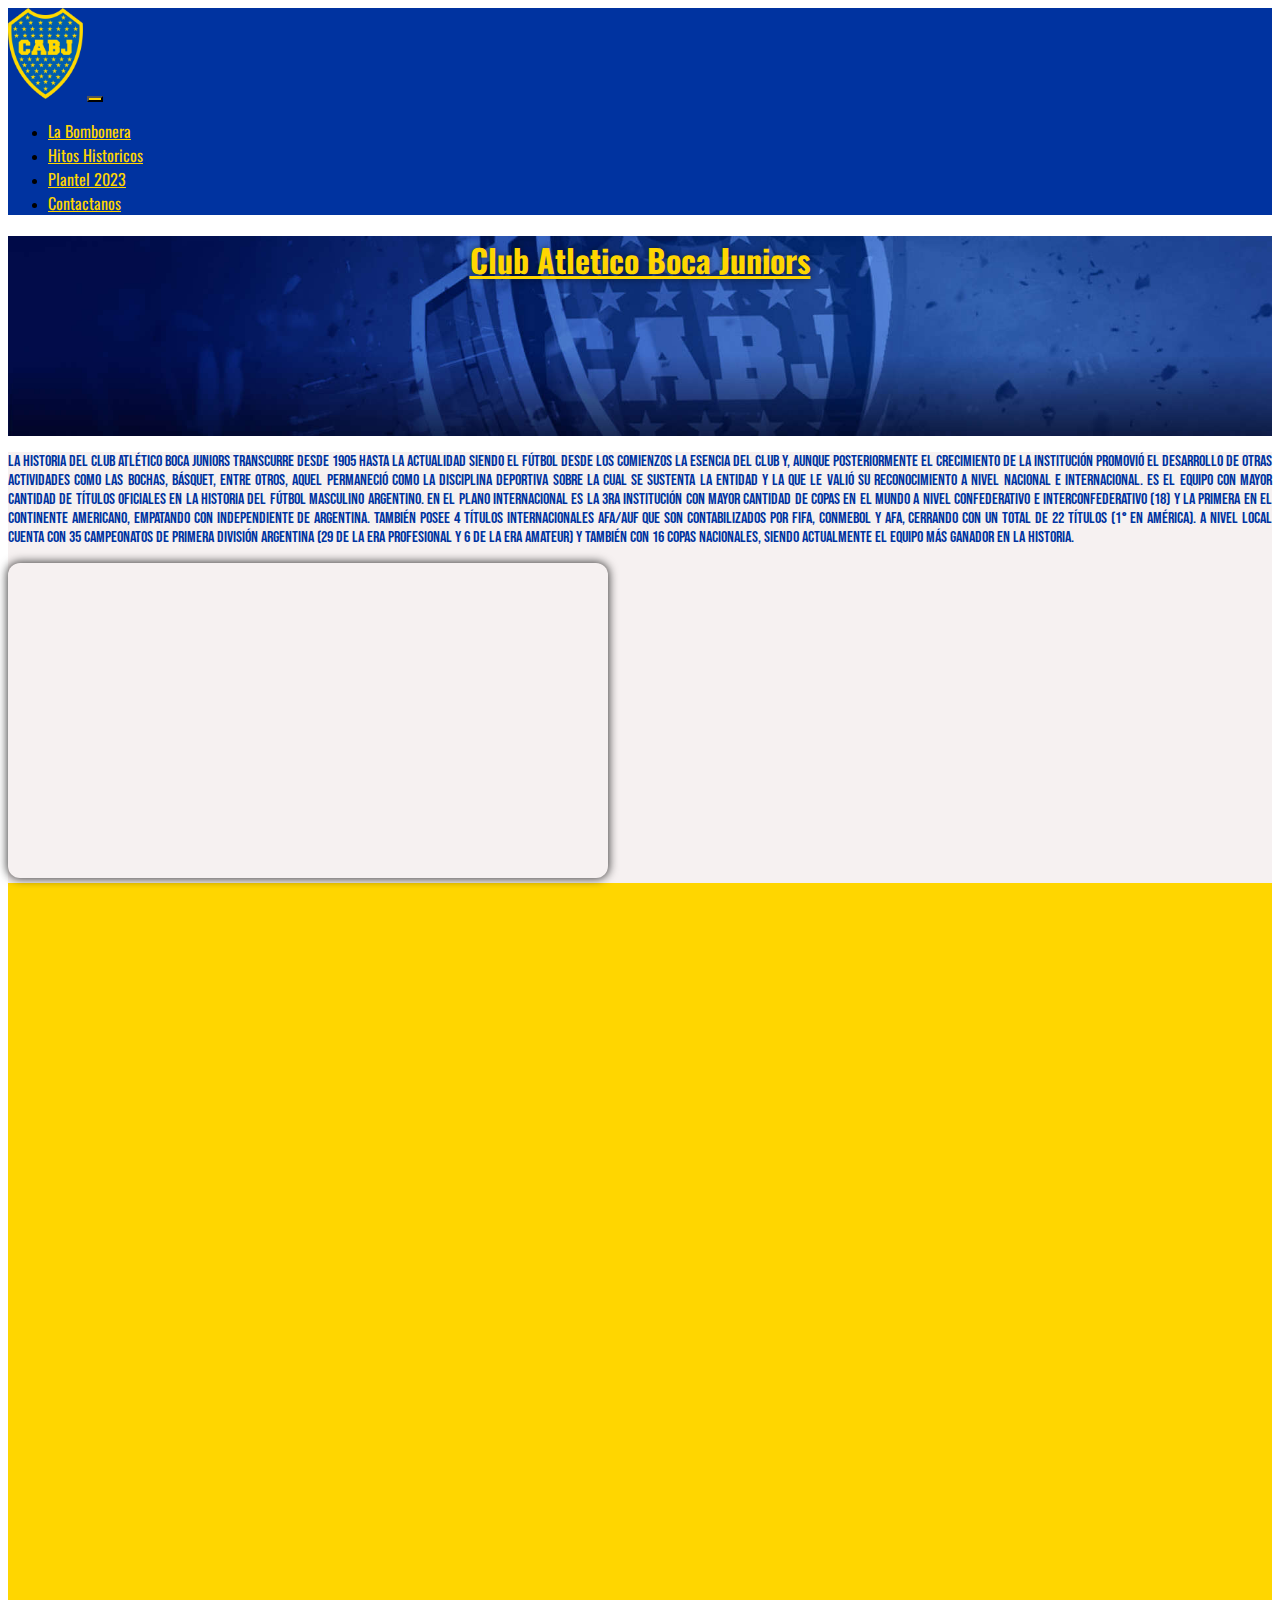
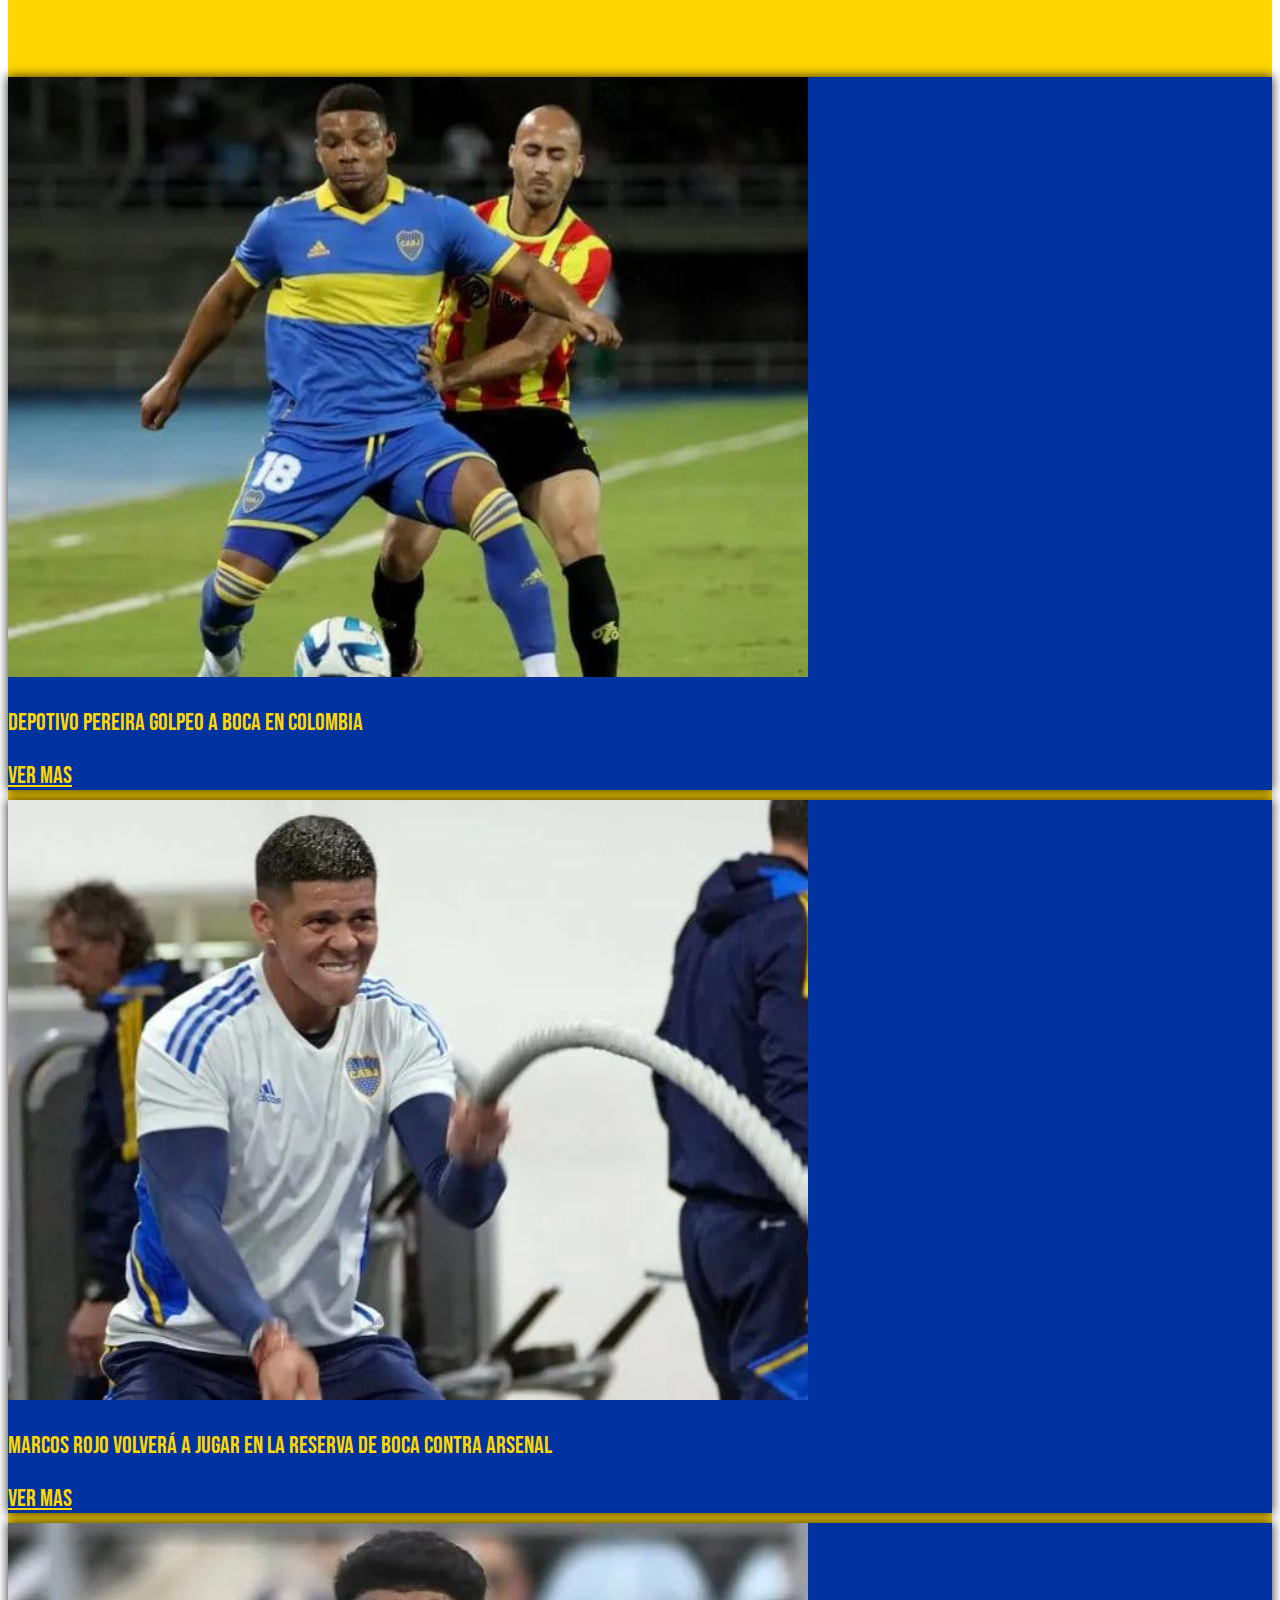
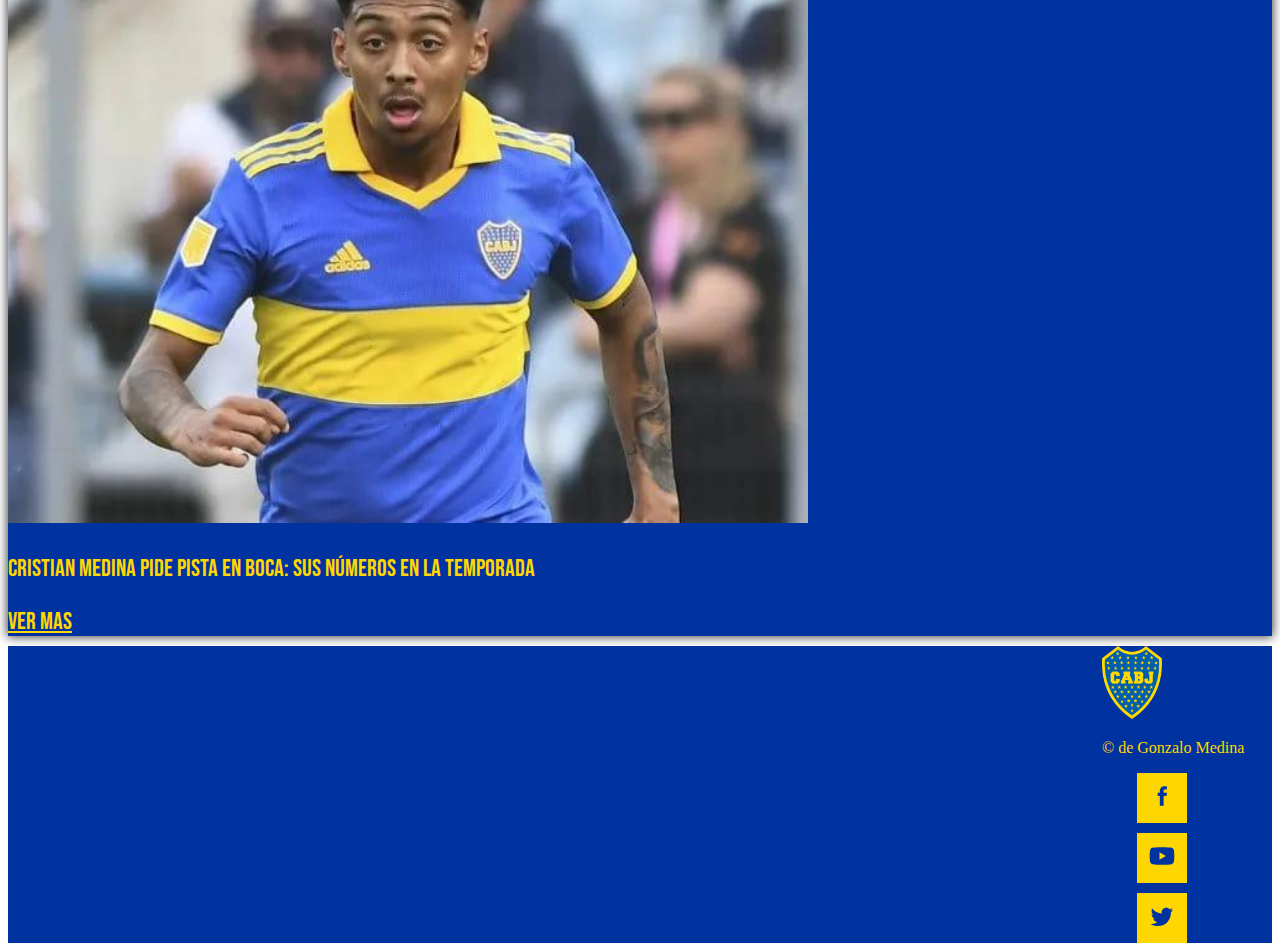
==== commit daab6c76: "agregue iconos de redes en el footer" ====
--- a/index.html
+++ b/index.html
@@ -4,8 +4,10 @@
     <meta charset="UTF-8">
     <meta name="viewport" content="width=device-width, initial-scale=1.0">
     <title>Club Atletico Boca Juniors</title>
+    
     <!-- Bs -->
     <link href="https://cdn.jsdelivr.net/npm/bootstrap@5.3.0/dist/css/bootstrap.min.css" rel="stylesheet" integrity="sha384-9ndCyUaIbzAi2FUVXJi0CjmCapSmO7SnpJef0486qhLnuZ2cdeRhO02iuK6FUUVM" crossorigin="anonymous">
+    
     <!-- Font -->
     <link rel="preconnect" href="https://fonts.googleapis.com">
     <link rel="preconnect" href="https://fonts.gstatic.com" crossorigin>
@@ -13,42 +15,43 @@
     <link rel="preconnect" href="https://fonts.googleapis.com">
     <link rel="preconnect" href="https://fonts.gstatic.com" crossorigin>
     <link href="https://fonts.googleapis.com/css2?family=Bebas+Neue&display=swap" rel="stylesheet">
+    
     <!-- AOS -->
     <script src="https://unpkg.com/aos@2.3.1/dist/aos.js"></script>
     <link href="https://unpkg.com/aos@2.3.1/dist/aos.css" rel="stylesheet">
+   
     <!-- animate.css -->
     <link
     rel="stylesheet" href="https://cdnjs.cloudflare.com/ajax/libs/animate.css/4.1.1/animate.min.css"/>
 
         
     <!-- css -->
-    <link rel="stylesheet" href="./estilos/style.css">
     <link rel="stylesheet" href="./css/estilos2.css">
+
 </head>
 <body>
     <header>
-    <!-- menu -->
-    <nav class="navbar navbar-expand-lg fondo fs-5">
-      <div class="container-fluid">
-          <a class="navbar-brand" href="../index.html"><img src="./medios/logo.png" class="logo" alt="escudoDeBoca"></a>
-     
-          <button class="navbar-toggler" type="button" data-bs-toggle="collapse" data-bs-target="#menu" aria-controls="navbarSupportedContent" aria-expanded="false" aria-label="Toggle navigation">
-              <span class="navbar-toggler-icon"></span>
-          </button>
+     <!-- menu -->
+        <nav class="navbar navbar-expand-lg fondo fs-5">
+            <div class="container-fluid">
+                <a class="navbar-brand" href="../index.html"><img src="./medios/logo.png" class="logo" alt="escudoDeBoca"></a>
+            
+                <button class="navbar-toggler" type="button" data-bs-toggle="collapse" data-bs-target="#menu" aria-controls="navbarSupportedContent" aria-expanded="false" aria-label="Toggle navigation">
+                    <span class="navbar-toggler-icon"></span>
+                </button>
 
-          <div class="collapse navbar-collapse" id="menu">
-              <ul class="navbar-nav ms-auto">
-                  <li class="nav-item"><a class="nav-link" href="./paginas/labombonera.html"> La Bombonera</a></li>
-                  <li class="nav-item"><a class="nav-link" href="./paginas/hitoshistoricos.html"> Hitos Historicos</a></li>
-                  <li class="nav-item"><a class="nav-link" href="./paginas/plantel2023.html"> Plantel 2023</a></li>
-                  <li class="nav-item"><a class="nav-link" href="./paginas/contactanos.html"> Contactanos</a></li>
-              </ul>
-          </div>
-      </div>
-     </nav>
+                <div class="collapse navbar-collapse" id="menu">
+                    <ul class="navbar-nav ms-auto">
+                        <li class="nav-item"><a class="nav-link" href="./paginas/labombonera.html"> La Bombonera</a></li>
+                        <li class="nav-item"><a class="nav-link" href="./paginas/hitoshistoricos.html"> Hitos Historicos</a></li>
+                        <li class="nav-item"><a class="nav-link" href="./paginas/plantel2023.html"> Plantel 2023</a></li>
+                        <li class="nav-item"><a class="nav-link" href="./paginas/contactanos.html"> Contactanos</a></li>
+                    </ul>
+                </div>
+            </div>
+        </nav>
+    </header>
 
- </header>
-    </header>
     <main>
         <!-- titulo y banner -->
         <section>
@@ -121,10 +124,10 @@
                     <img src="./medios/logo.png" alt="escudoDeBoca">
                     <p>© de Gonzalo Medina</p>
                 </div>
-                <div class="iconos col-lg-6 col-6 d-flex justify-content-end">
-                    <img src="./medios/facebook-circular-logo.png" alt="facebook">
-                    <img src="./medios/phone.png" alt="telefono">
-                    <img src="./medios/instagram.png" alt="instagram">
+                <div class="container">
+                    <button><svg class="icon" xmlns="http://www.w3.org/2000/svg" width="24" viewBox="0 0 24 24" id="Layer_21" height="24" data-name="Layer 21"><title></title><path d="M16.75,9H13.5V7a1,1,0,0,1,1-1h2V3H14a4,4,0,0,0-4,4V9H8v3h2v9h3.5V12H16Z"></path></svg></button>
+                    <button><svg class="icon" xmlns="http://www.w3.org/2000/svg" viewBox="0 0 576 512"><path d="M549.655 124.083c-6.281-23.65-24.787-42.276-48.284-48.597C458.781 64 288 64 288 64S117.22 64 74.629 75.486c-23.497 6.322-42.003 24.947-48.284 48.597-11.412 42.867-11.412 132.305-11.412 132.305s0 89.438 11.412 132.305c6.281 23.65 24.787 41.5 48.284 47.821C117.22 448 288 448 288 448s170.78 0 213.371-11.486c23.497-6.321 42.003-24.171 48.284-47.821 11.412-42.867 11.412-132.305 11.412-132.305s0-89.438-11.412-132.305zm-317.51 213.508V175.185l142.739 81.205-142.739 81.201z"></path></svg></button>
+                    <button><svg class="icon" xmlns:xlink="http://www.w3.org/1999/xlink" xmlns="http://www.w3.org/2000/svg" xml:space="preserve" width="56.693px" viewBox="0 0 56.693 56.693" version="1.1" id="Layer_1" height="56.693px"><path d="M52.837,15.065c-1.811,0.805-3.76,1.348-5.805,1.591c2.088-1.25,3.689-3.23,4.444-5.592c-1.953,1.159-4.115,2-6.418,2.454  c-1.843-1.964-4.47-3.192-7.377-3.192c-5.581,0-10.106,4.525-10.106,10.107c0,0.791,0.089,1.562,0.262,2.303  c-8.4-0.422-15.848-4.445-20.833-10.56c-0.87,1.492-1.368,3.228-1.368,5.082c0,3.506,1.784,6.6,4.496,8.412  c-1.656-0.053-3.215-0.508-4.578-1.265c-0.001,0.042-0.001,0.085-0.001,0.128c0,4.896,3.484,8.98,8.108,9.91  c-0.848,0.23-1.741,0.354-2.663,0.354c-0.652,0-1.285-0.063-1.902-0.182c1.287,4.015,5.019,6.938,9.441,7.019  c-3.459,2.711-7.816,4.327-12.552,4.327c-0.815,0-1.62-0.048-2.411-0.142c4.474,2.869,9.786,4.541,15.493,4.541  c18.591,0,28.756-15.4,28.756-28.756c0-0.438-0.009-0.875-0.028-1.309C49.769,18.873,51.483,17.092,52.837,15.065z"></path></svg></button>
                 </div>
             </div>
         </div>
--- a/css/estilos2.css
+++ b/css/estilos2.css
@@ -21,7 +21,7 @@
   color: #f6f1f1;
 }
 header nav .logo {
-  transition: 1s;
+  transition: 0.3s;
 }
 header nav .logo:hover {
   transform: scale(0.8);
@@ -44,10 +44,41 @@
 footer {
   background-color: #0033a0;
   color: #ffd600;
+  display: flex;
+  justify-content: end;
 }
 footer img {
   max-width: 60px;
   height: auto;
+}
+footer .container {
+  position: relative;
+  width: 50%;
+  /*  choose your size */
+  display: -webkit-box;
+  display: -ms-flexbox;
+  display: flex;
+  -ms-flex-wrap: wrap;
+  flex-wrap: wrap;
+  gap: 10px;
+  justify-content: end;
+}
+footer .container button {
+  width: 50px;
+  height: 50px;
+  border: none;
+  background-color: #ffd600;
+  -webkit-transition: 0.3s;
+  transition: 0.3s;
+  cursor: pointer;
+}
+footer .container button:hover {
+  background-color: #f6f1f1;
+}
+footer .icon {
+  width: 26px;
+  height: 26px;
+  fill: #0033a0;
 }
 
 /*---------------------------------------------------------------------*/
@@ -327,6 +358,10 @@
 }
 .contactanos .formulario {
   font-size: 20px;
+}
+.contactanos .formulario iframe {
+  width: 100%;
+  margin-top: 10px;
 }
 .contactanos .formulario .btn {
   color: #ffd600;
@@ -370,10 +405,6 @@
   .presentacion iframe {
     width: 100%;
   }
-  /* cards */
-  .medina {
-    display: none;
-  }
   /* La bombonera */
   .historia iframe {
     width: 100%;
@@ -403,9 +434,6 @@
 }
 /*mobile*/
 @media screen and (max-width: 576px) {
-  header {
-    max-width: 100%;
-  }
   /*Index*/
   /* noticia1 */
   .not1 {
@@ -457,10 +485,6 @@
     margin-bottom: 20px;
   }
   /*plantel 2023*/
-  .espacios {
-    padding-left: 10px;
-    padding-right: 3px;
-  }
   .card {
     transition: none;
   }
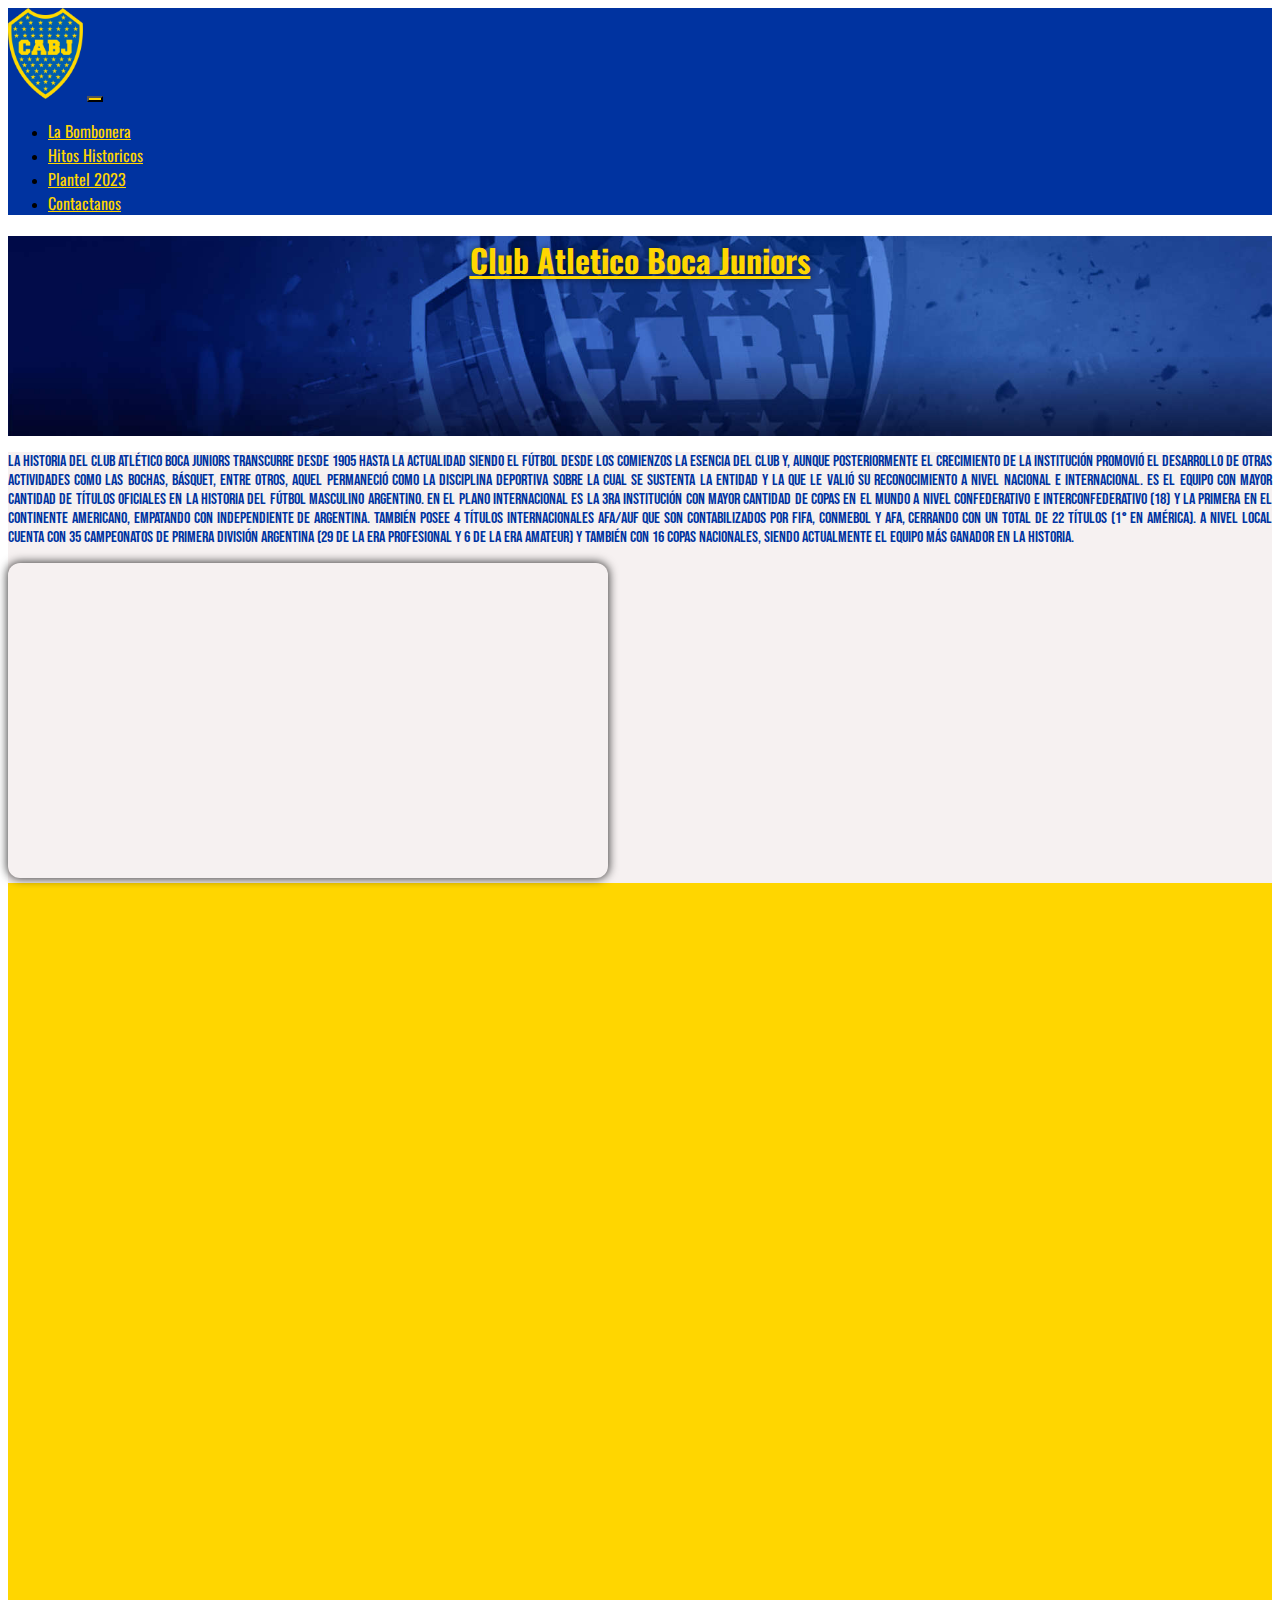
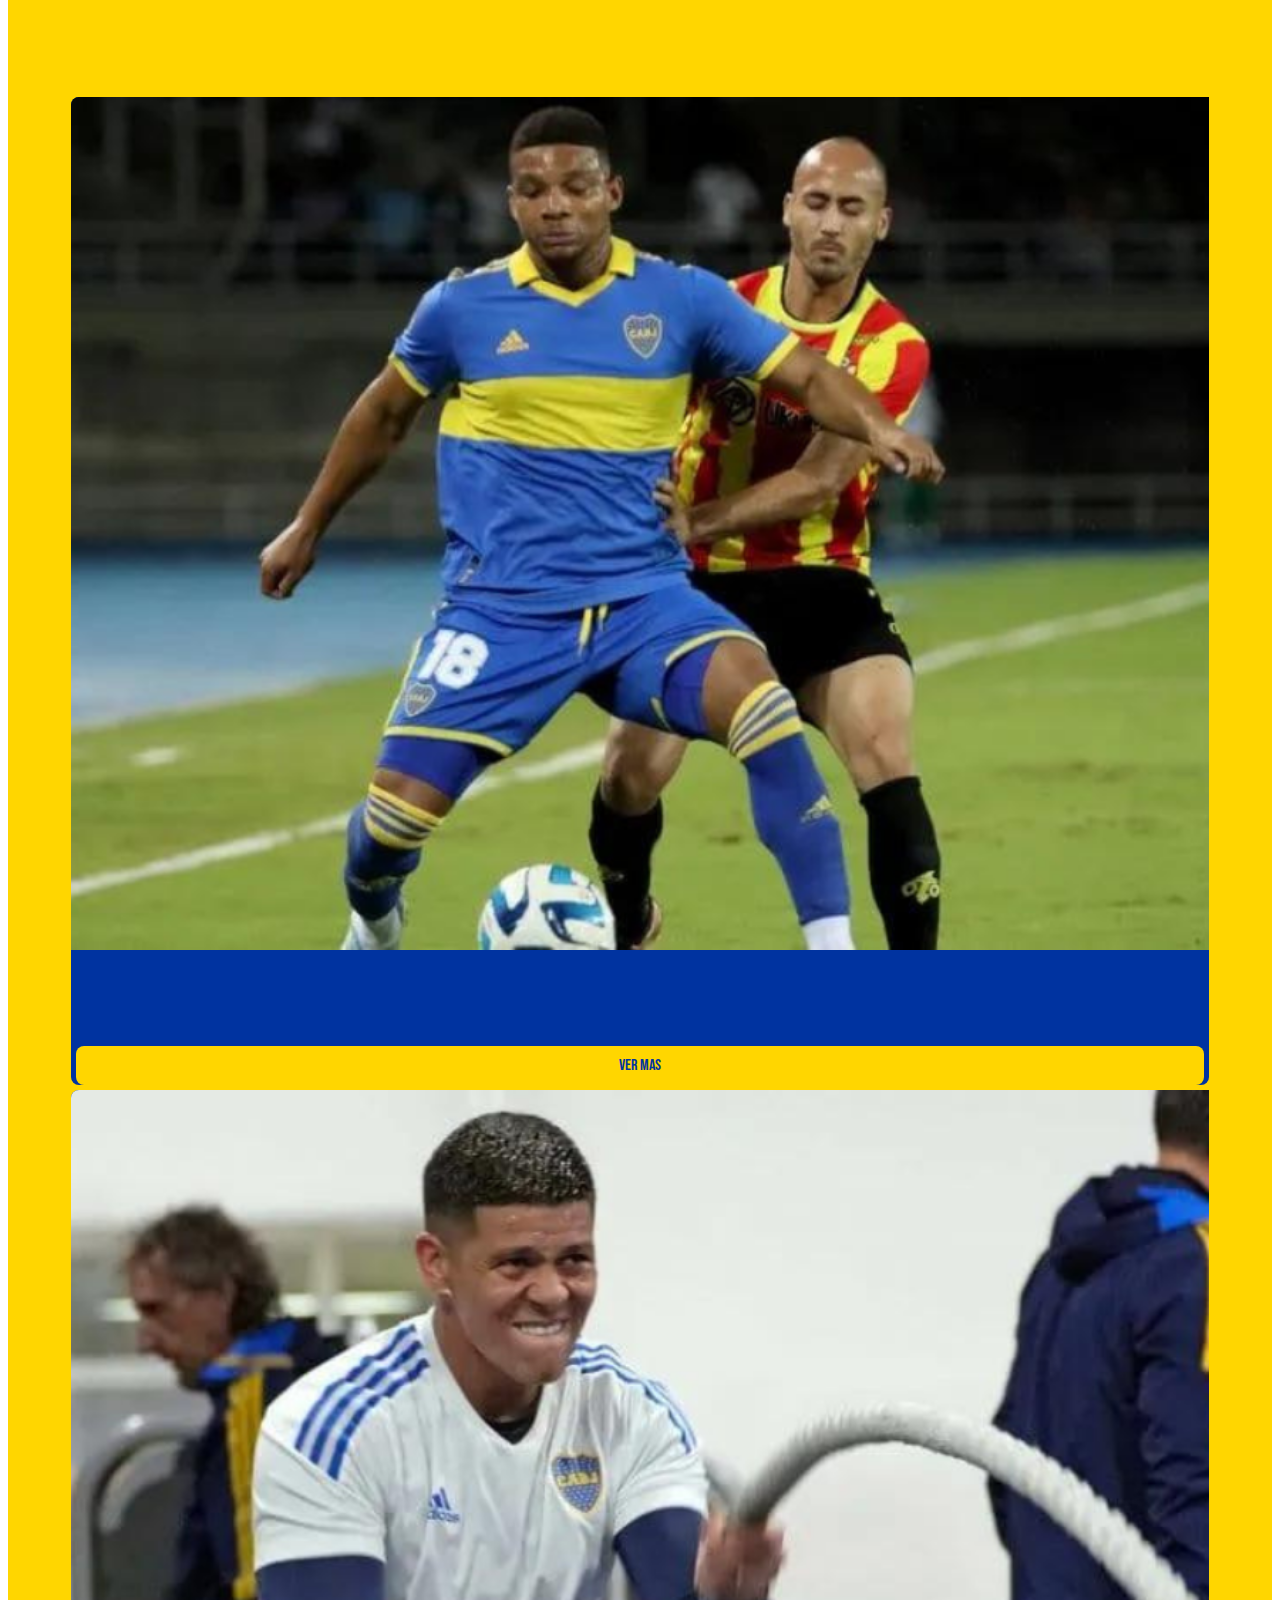
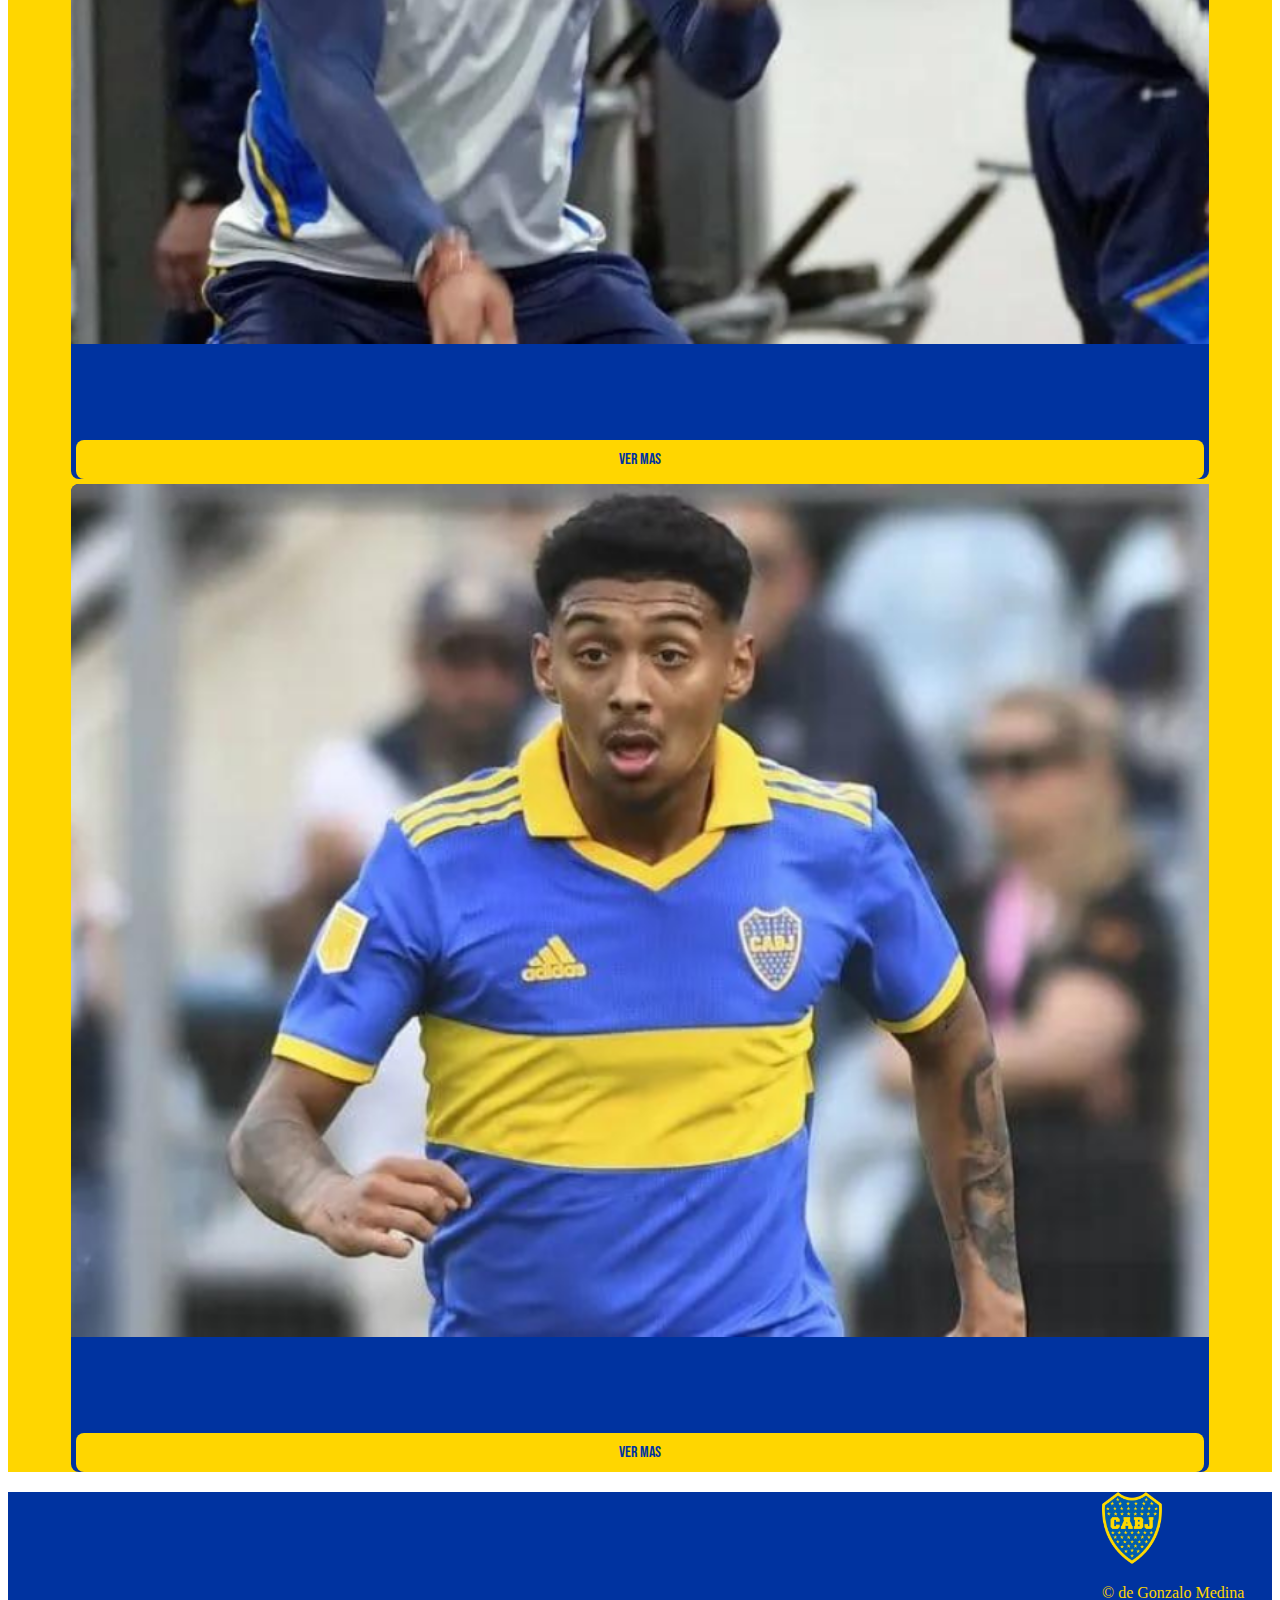
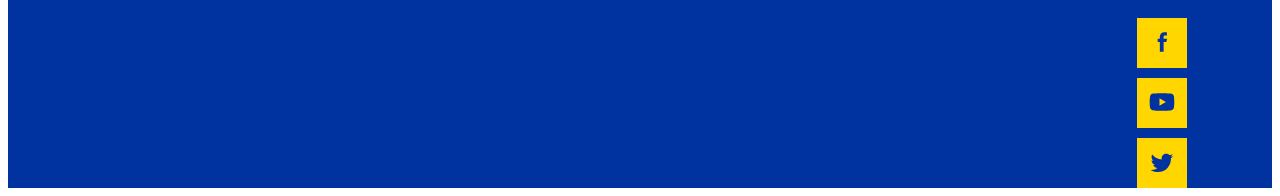
==== commit b4a02102: "corrigiendo cards" ====
--- a/index.html
+++ b/index.html
@@ -74,46 +74,46 @@
         </section>
         <!-- noticias -->
         <section class="noticias">
-            <div class="container-fluid">
-                <div class="row">
-                  <div class="col not1" data-aos="fade-right">
-                    <h2 class="fs-1">Boca hoy</h2>
-                    <h3 class="fs-1">Boca hoy: la lesión de Pol Fernández, el regreso de Exequiel Zeballos y últimas noticias.</h3>
-                    <img src="./medios/boca-entrenamiento_.webp" alt="entrenamiento">
-                    <p class="fs-2 mt-2">El <strong><em>Xeneize</em></strong>     ya pone todas las fichas en el partido del jueves frente a Arsenal en Sarandí. Ayer por la mañana, Guillermo Fernández se realizó estudios que arrojaron una lesión muscular en el cuádriceps derecho, por lo que sería baja, al menos, por las próximas dos semanas, a la espera del parte médico oficial. Por otro lado, Exequiel Zeballos continúa con su puesta a punto. Si bien no hay una fecha estipulada de regreso, todavía le quedan tres semanas de rehabilitación y podría volver a las canchas a finales de junio</p>    
-                  </div>
+                <div class="container-fluid">
+                    <div class="row">
+                    <div class="col not1" data-aos="fade-right">
+                        <h2 class="fs-1">Boca hoy</h2>
+                        <h3 class="fs-1">Boca hoy: la lesión de Pol Fernández, el regreso de Exequiel Zeballos y últimas noticias.</h3>
+                        <img src="./medios/boca-entrenamiento_.webp" alt="entrenamiento">
+                        <p class="fs-2 mt-2">El <strong><em>Xeneize</em></strong>     ya pone todas las fichas en el partido del jueves frente a Arsenal en Sarandí. Ayer por la mañana, Guillermo Fernández se realizó estudios que arrojaron una lesión muscular en el cuádriceps derecho, por lo que sería baja, al menos, por las próximas dos semanas, a la espera del parte médico oficial. Por otro lado, Exequiel Zeballos continúa con su puesta a punto. Si bien no hay una fecha estipulada de regreso, todavía le quedan tres semanas de rehabilitación y podría volver a las canchas a finales de junio</p>    
+                    </div>
+                    </div>
                 </div>
                 <!-- cards -->
-                <div class="row justify-content-center align-items-center">
-                   <div class="col-lg-3 col-md-3 col-6 bvp">
-                        <div class="card" >
-                            <img src="./medios/not1.png" class="card-img-top" alt="bocaVsPereira">
+                <div class="boca-hoy">
+                    <div class="card fabra">
+                            <img src="./medios/not1.png" alt="pereiraVsBoca">
                             <div class="card-body">
-                            <p class="card-text text-center">Depotivo Pereira golpeo a Boca en Colombia</p>
-                            <a class="d-flex justify-content-center" href="#" class="btn">Ver Mas</a>
+                                <p>Deportivo Pereira golpeo a Boca en Colombia</p>
                             </div>
+                            <div>
+                                <a class="btn" href="#">Ver Mas</a>
+                            </div>
+                    </div> 
+                    <div class="card marcos-rojo">
+                        <img src="./medios/not1 (1).png" alt="marcos-rojo">
+                        <div class="card-body">
+                            <p>Rojo se entrena con el grupo y volvera a jugar con la reserva</p>
+                        </div>
+                        <div>
+                            <a class="btn" href="#">Ver Mas</a>
                         </div>
                     </div>
-                    <div class="col-lg-3 col-md-3 col-6 rojo">
-                        <div class="card">
-                            <img src="./medios/not1 (1).png" class="card-img-top" alt="rojo">
-                            <div class="card-body">
-                            <p class="card-text text-center">Marcos Rojo volverá a jugar en la Reserva de Boca contra Arsenal</p>
-                            <a class="d-flex justify-content-center" href="#" class="btn">Ver Mas</a>
-                            </div>
+                    <div class="card medina">
+                        <img src="./medios/not1 (2).png" alt="medina">
+                        <div class="card-body">
+                            <p>El gran presente de Crsitian Medina vuelve loco a los hinchas Xeneizes</p>
                         </div>
-                    </div>
-                    <div class="col-lg-3 col-md-3 col-6 medina">
-                        <div class="card">
-                            <img src="./medios/not1 (2).png" class="card-img-top" alt="medina">
-                            <div class="card-body">
-                            <p class="card-text text-center">Cristian Medina pide pista en Boca: sus números en la temporada</p>
-                            <a class="d-flex justify-content-center" href="#" class="btn">Ver Mas</a>
-                            </div>
+                        <div>
+                            <a class="btn" href="#">Ver Mas</a>
                         </div>
-                    </div>
-                </div>
-            </div>        
+                    </div>     
+                </div>  
         </section>
     </main>
     <!-- footer -->
--- a/css/estilos2.css
+++ b/css/estilos2.css
@@ -136,26 +136,38 @@
   font-family: "Bebas Neue", sans-serif;
   text-decoration: underline;
 }
-.noticias .card {
-  font-family: "Bebas Neue", sans-serif;
-  color: #ffd600;
+.noticias .boca-hoy {
+  width: 90%;
+  max-width: 1200px;
+  margin: 20px auto;
+}
+.noticias .boca-hoy .card {
   background-color: #0033a0;
-  font-size: 150%;
-  text-shadow: none;
+  margin-bottom: 5px;
+  border-radius: 8px;
+}
+.noticias .boca-hoy .card h2 {
+  font-family: "Oswald", sans-serif;
+  text-align: center;
+  color: #ffd600;
+}
+.noticias .boca-hoy .card img {
+  width: 100%;
+  display: block;
+  border-radius: 8px 0px 0px;
+}
+.noticias .boca-hoy .card .card-body {
+  padding: 20px 15px;
+}
+.noticias .boca-hoy .card .btn {
+  background-color: #ffd600;
+  color: #0033a0;
+  display: block;
+  padding: 10px;
+  text-align: center;
   text-decoration: none;
-  margin-bottom: 10px;
-  box-shadow: 0px 0px 10px 1px rgba(0, 0, 0, 0.74);
-  transition: 0.3s;
-  margin-bottom: 10px;
-}
-.noticias .card:hover {
-  transform: scale(0.8);
-}
-.noticias .card p {
-  color: #ffd600;
-}
-.noticias .card a {
-  color: #ffd600;
+  margin: 5px 5px;
+  border-radius: 8px;
 }
 
 /*--------------------------------------------------------------------------*/
@@ -211,10 +223,6 @@
   box-sizing: border-box;
 }
 
-.espacios {
-  max-width: 100%;
-}
-
 /* HITOS HISTORICOS */
 .hitos {
   background-image: url(../medios/bannerhh2.jpg);
@@ -232,6 +240,9 @@
 /* La sexta */
 .la-sexta, .intercontinental {
   background-color: #f6f1f1;
+}
+.la-sexta .carousel img, .intercontinental .carousel img {
+  width: 100%;
 }
 .la-sexta h2, .intercontinental h2 {
   font-family: "Oswald", sans-serif;
@@ -405,6 +416,7 @@
   .presentacion iframe {
     width: 100%;
   }
+  /*cards*/
   /* La bombonera */
   .historia iframe {
     width: 100%;
@@ -456,10 +468,6 @@
   .presentacion iframe {
     width: 100%;
   }
-  /* cards */
-  .medina {
-    display: none;
-  }
   /* La bombonera */
   .historia iframe {
     width: 500px;
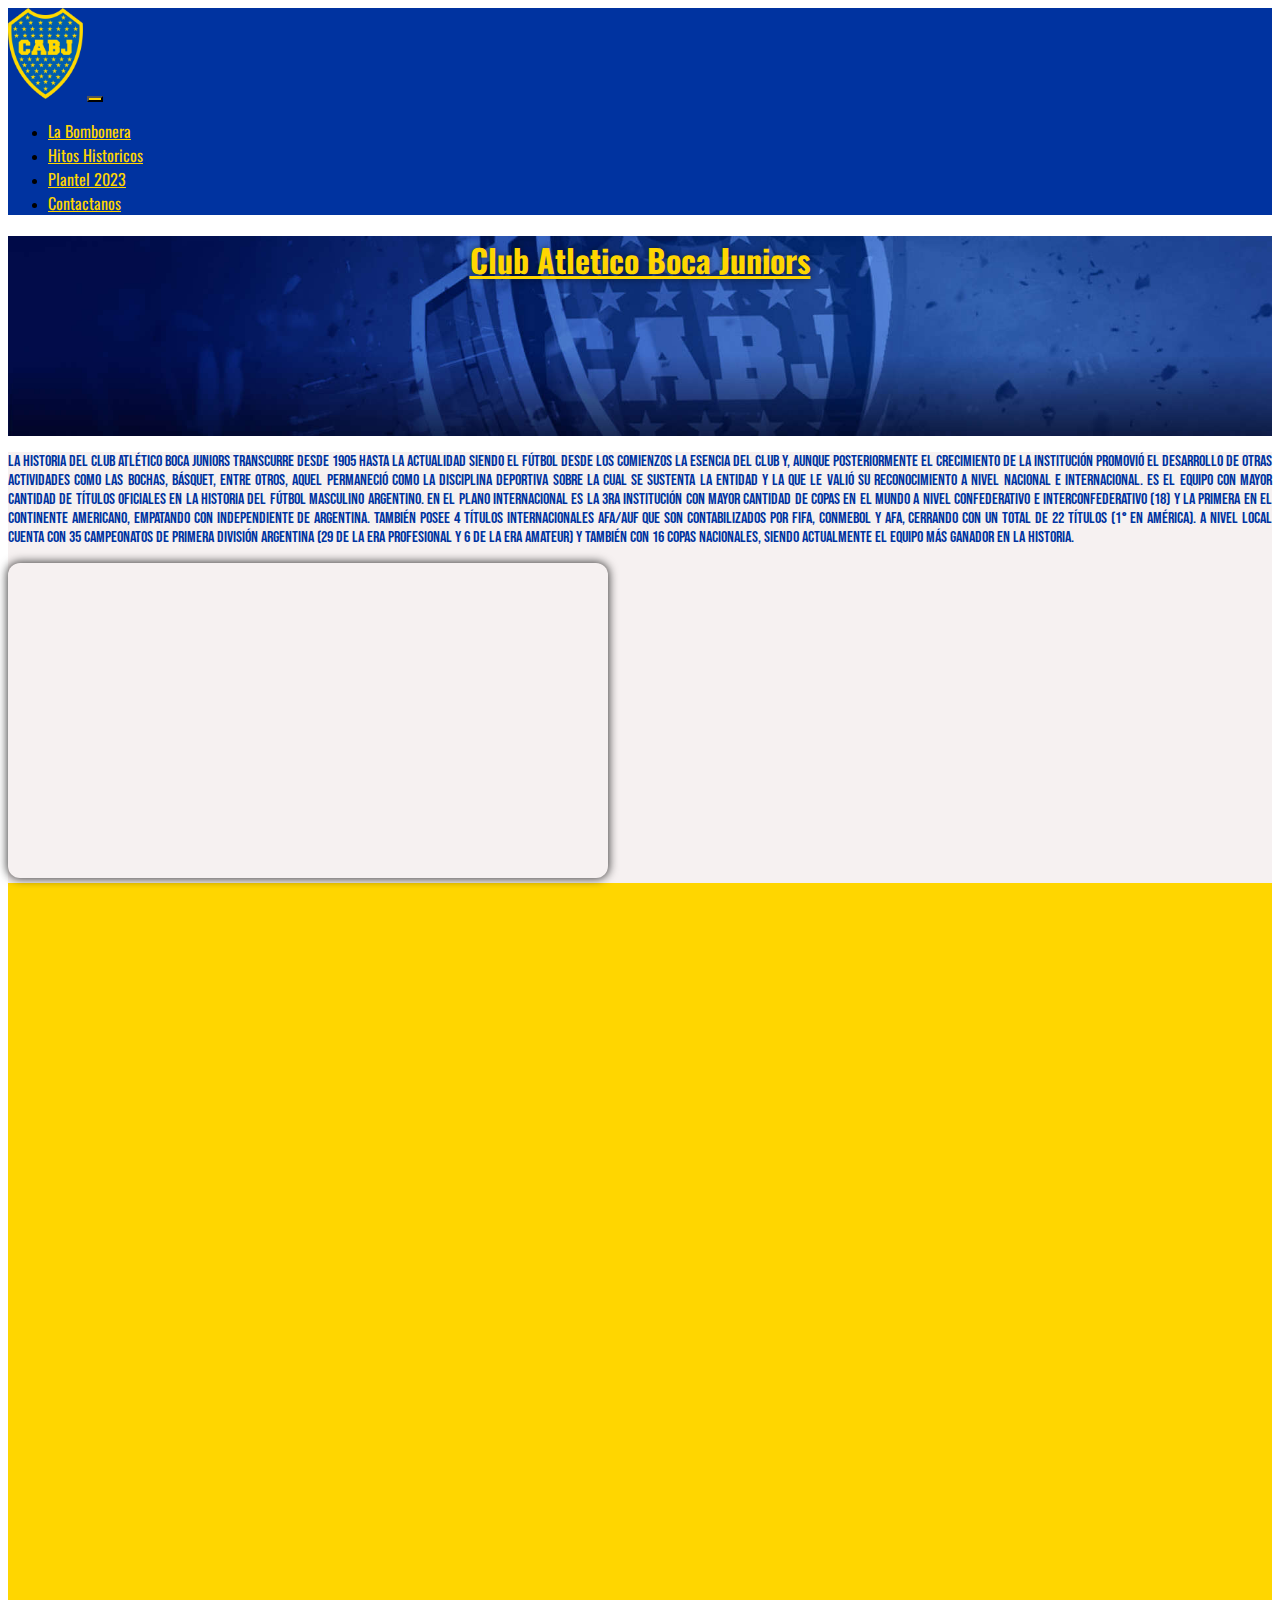
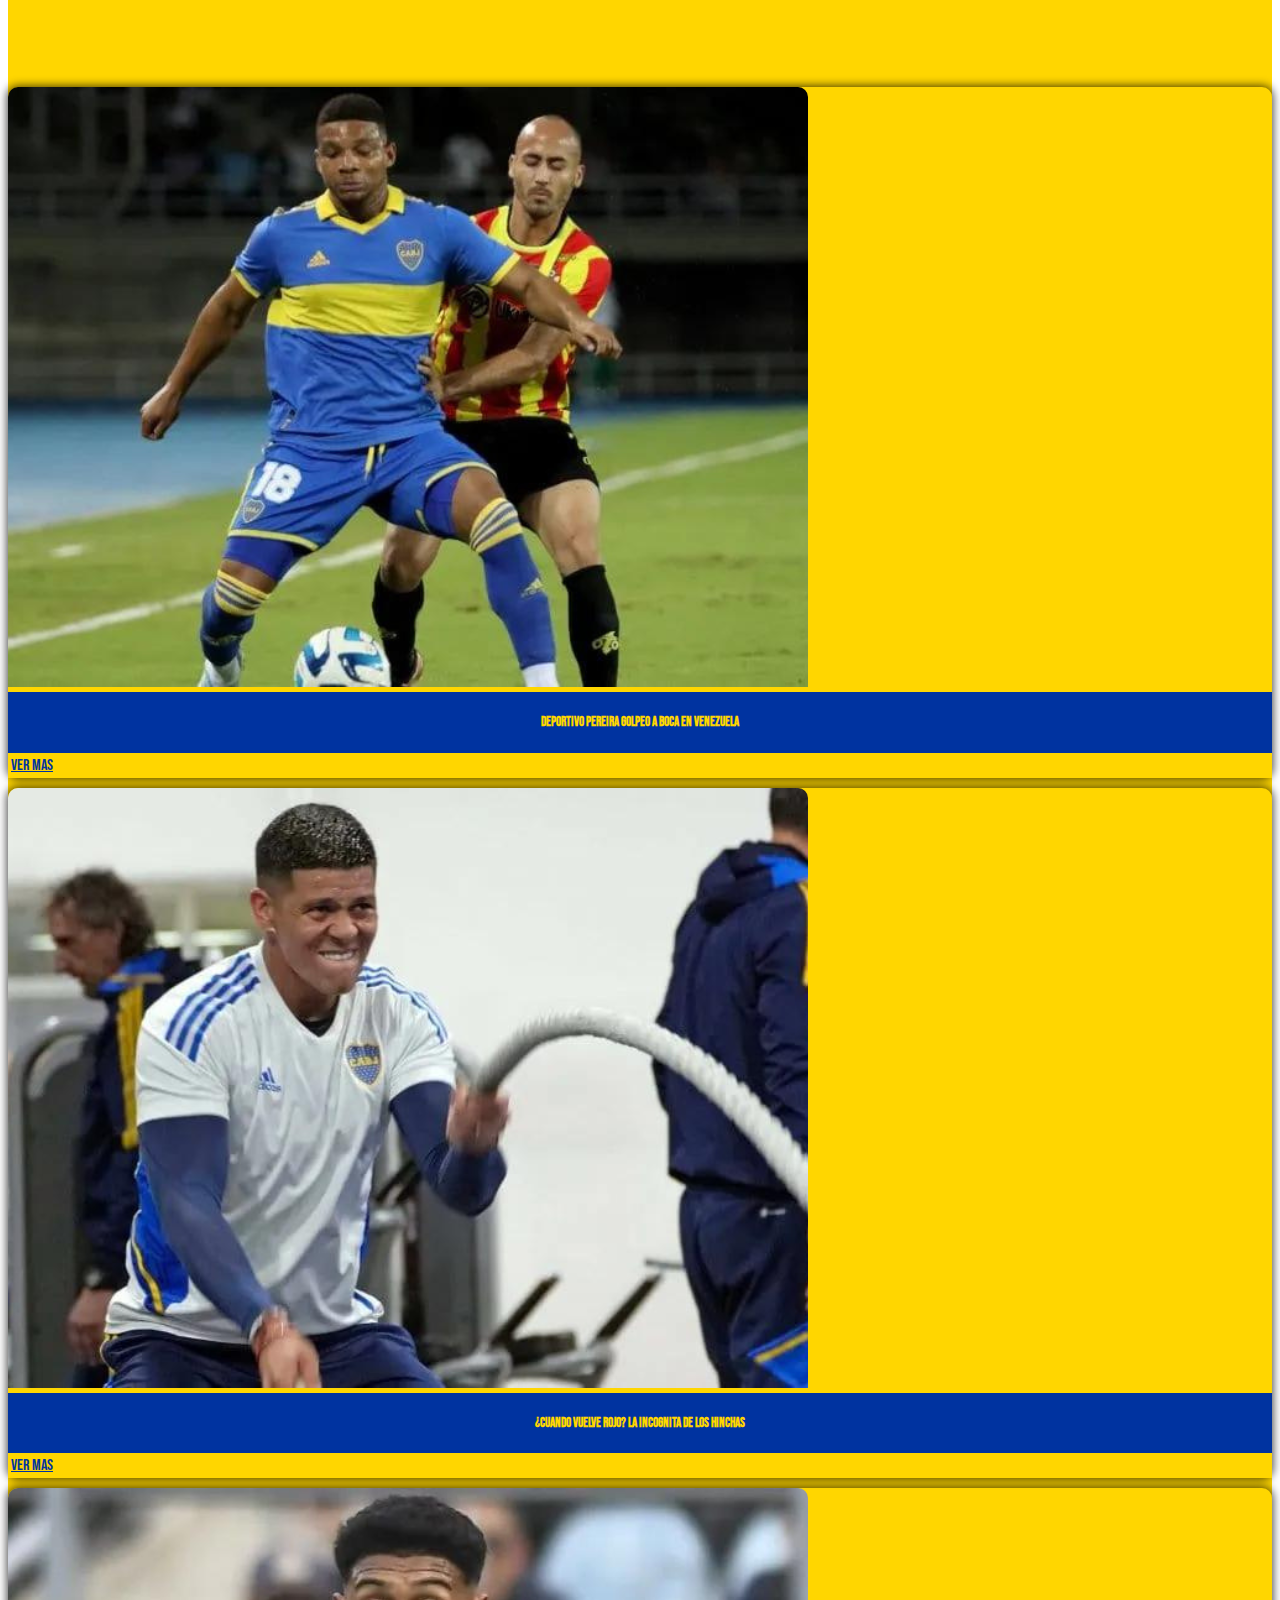
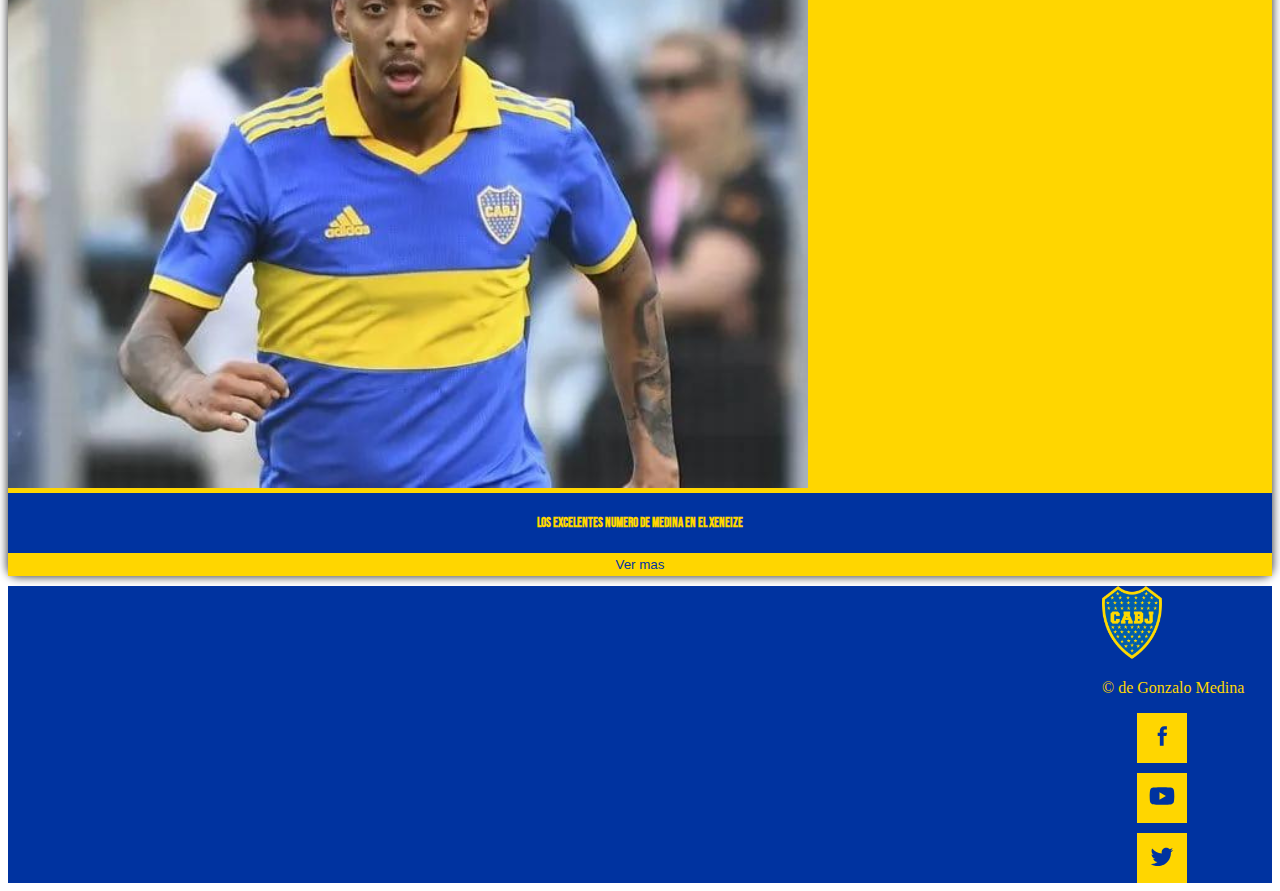
==== commit 657ca8f9: "arregle las cards" ====
--- a/index.html
+++ b/index.html
@@ -85,35 +85,38 @@
                     </div>
                 </div>
                 <!-- cards -->
-                <div class="boca-hoy">
-                    <div class="card fabra">
-                            <img src="./medios/not1.png" alt="pereiraVsBoca">
-                            <div class="card-body">
-                                <p>Deportivo Pereira golpeo a Boca en Colombia</p>
+               <div class="boca-hoy">
+                        <div class="row">
+                            <div class="col-12 col-md-6 col-lg-4">
+                                <div class="card">
+                                    <img src="./medios/not1.png" alt="bocaVsPereira">
+                                    <div class="card-body">
+                                        <h5 class="card-title">Deportivo Pereira golpeo a Boca en Venezuela</h5>
+                                        <a class="btn" href="#">Ver mas</a>
+                                    </div>
+                                </div>
                             </div>
-                            <div>
-                                <a class="btn" href="#">Ver Mas</a>
+                            <div class="col-12 col-md-6 col-lg-4">
+                                <div class="card">
+                                    <img src="./medios/not1 (1).png" alt="marcos-rojo">
+                                    <div class="card-body">
+                                        <h5 class="card-title">¿Cuando vuelve Rojo? La incognita de los hinchas</h5>
+                                        <a class="btn" href="#">Ver mas</a>
+                                    </div>
+                                </div>
                             </div>
-                    </div> 
-                    <div class="card marcos-rojo">
-                        <img src="./medios/not1 (1).png" alt="marcos-rojo">
-                        <div class="card-body">
-                            <p>Rojo se entrena con el grupo y volvera a jugar con la reserva</p>
-                        </div>
-                        <div>
-                            <a class="btn" href="#">Ver Mas</a>
-                        </div>
+                            <div class="col-12 col-md-6 col-lg-4">
+                                <div class="card">
+                                    <img src="./medios/not1 (2).png" alt="cristian-medina">
+                                    <div class="card-body">
+                                        <h5 class="card-title">Los excelentes numero de medina en el Xeneize</h5>
+                                        <button class="btn">Ver mas</button>
+                                    </div>
+                                </div>
+                            </div>
                     </div>
-                    <div class="card medina">
-                        <img src="./medios/not1 (2).png" alt="medina">
-                        <div class="card-body">
-                            <p>El gran presente de Crsitian Medina vuelve loco a los hinchas Xeneizes</p>
-                        </div>
-                        <div>
-                            <a class="btn" href="#">Ver Mas</a>
-                        </div>
-                    </div>     
-                </div>  
+                   
+                </div>
         </section>
     </main>
     <!-- footer -->
--- a/css/estilos2.css
+++ b/css/estilos2.css
@@ -136,38 +136,41 @@
   font-family: "Bebas Neue", sans-serif;
   text-decoration: underline;
 }
-.noticias .boca-hoy {
-  width: 90%;
-  max-width: 1200px;
-  margin: 20px auto;
-}
-.noticias .boca-hoy .card {
+.noticias .boca-hoy .row {
+  max-width: 100%;
+  margin: 0px auto;
+}
+.noticias .boca-hoy .row .card {
+  margin: 10px auto;
+  transition: 0.3s;
+  border-radius: 10px 10px 10px 10px;
+  box-shadow: 0px 0px 10px 1px rgba(0, 0, 0, 0.74);
+}
+.noticias .boca-hoy .row .card img {
+  border-radius: 10px 10px 0px 0px;
+}
+.noticias .boca-hoy .row .card:hover {
+  transform: scale(0.8);
+}
+.noticias .boca-hoy .row .card .card-body {
   background-color: #0033a0;
-  margin-bottom: 5px;
-  border-radius: 8px;
-}
-.noticias .boca-hoy .card h2 {
-  font-family: "Oswald", sans-serif;
-  text-align: center;
-  color: #ffd600;
-}
-.noticias .boca-hoy .card img {
-  width: 100%;
-  display: block;
-  border-radius: 8px 0px 0px;
-}
-.noticias .boca-hoy .card .card-body {
-  padding: 20px 15px;
-}
-.noticias .boca-hoy .card .btn {
-  background-color: #ffd600;
-  color: #0033a0;
-  display: block;
-  padding: 10px;
-  text-align: center;
-  text-decoration: none;
-  margin: 5px 5px;
-  border-radius: 8px;
+  display: flex;
+  justify-content: center;
+  flex-direction: column;
+  border-radius: 0px 0px 10px 10px;
+}
+.noticias .boca-hoy .row .card .card-body h5 {
+  color: #ffd600;
+  font-family: "Bebas Neue", sans-serif;
+  text-align: center;
+}
+.noticias .boca-hoy .row .card .card-body .btn {
+  border: solid #ffd600;
+  background-color: #ffd600;
+  color: #0033a0;
+}
+.noticias .boca-hoy .row .card .card-body .btn:focus {
+  text-decoration: underline;
 }
 
 /*--------------------------------------------------------------------------*/
@@ -189,6 +192,7 @@
 
 /*jugadores*/
 .jugadores {
+  background-color: #f6f1f1;
   /* cards */
 }
 .jugadores h2 {
@@ -201,12 +205,20 @@
   font-family: "Bebas Neue", sans-serif;
   color: #ffd600;
   background-color: #0033a0;
-  font-size: 150%;
   text-shadow: none;
   text-decoration: none;
   margin-bottom: 10px;
   box-shadow: 0px 0px 10px 1px rgba(0, 0, 0, 0.74);
   transition: 0.3s;
+}
+.jugadores .card .card-body {
+  display: flex;
+  flex-direction: column;
+  justify-content: center;
+  align-items: center;
+}
+.jugadores .card .card-body p {
+  font-size: 20px;
 }
 .jugadores .card:hover {
   transform: scale(0.8);
@@ -492,24 +504,6 @@
   .carousel {
     margin-bottom: 20px;
   }
-  /*plantel 2023*/
-  .card {
-    transition: none;
-  }
-  .card img {
-    width: 100%;
-  }
-  .card .card-body {
-    padding: 0;
-  }
-  .card .card-body p {
-    font-size: 80%;
-    padding: 5px;
-    margin: 0;
-  }
-  .card .card-body:hover {
-    transform: none;
-  }
   /*contactanos*/
   .contactanos h1 {
     text-align: center;
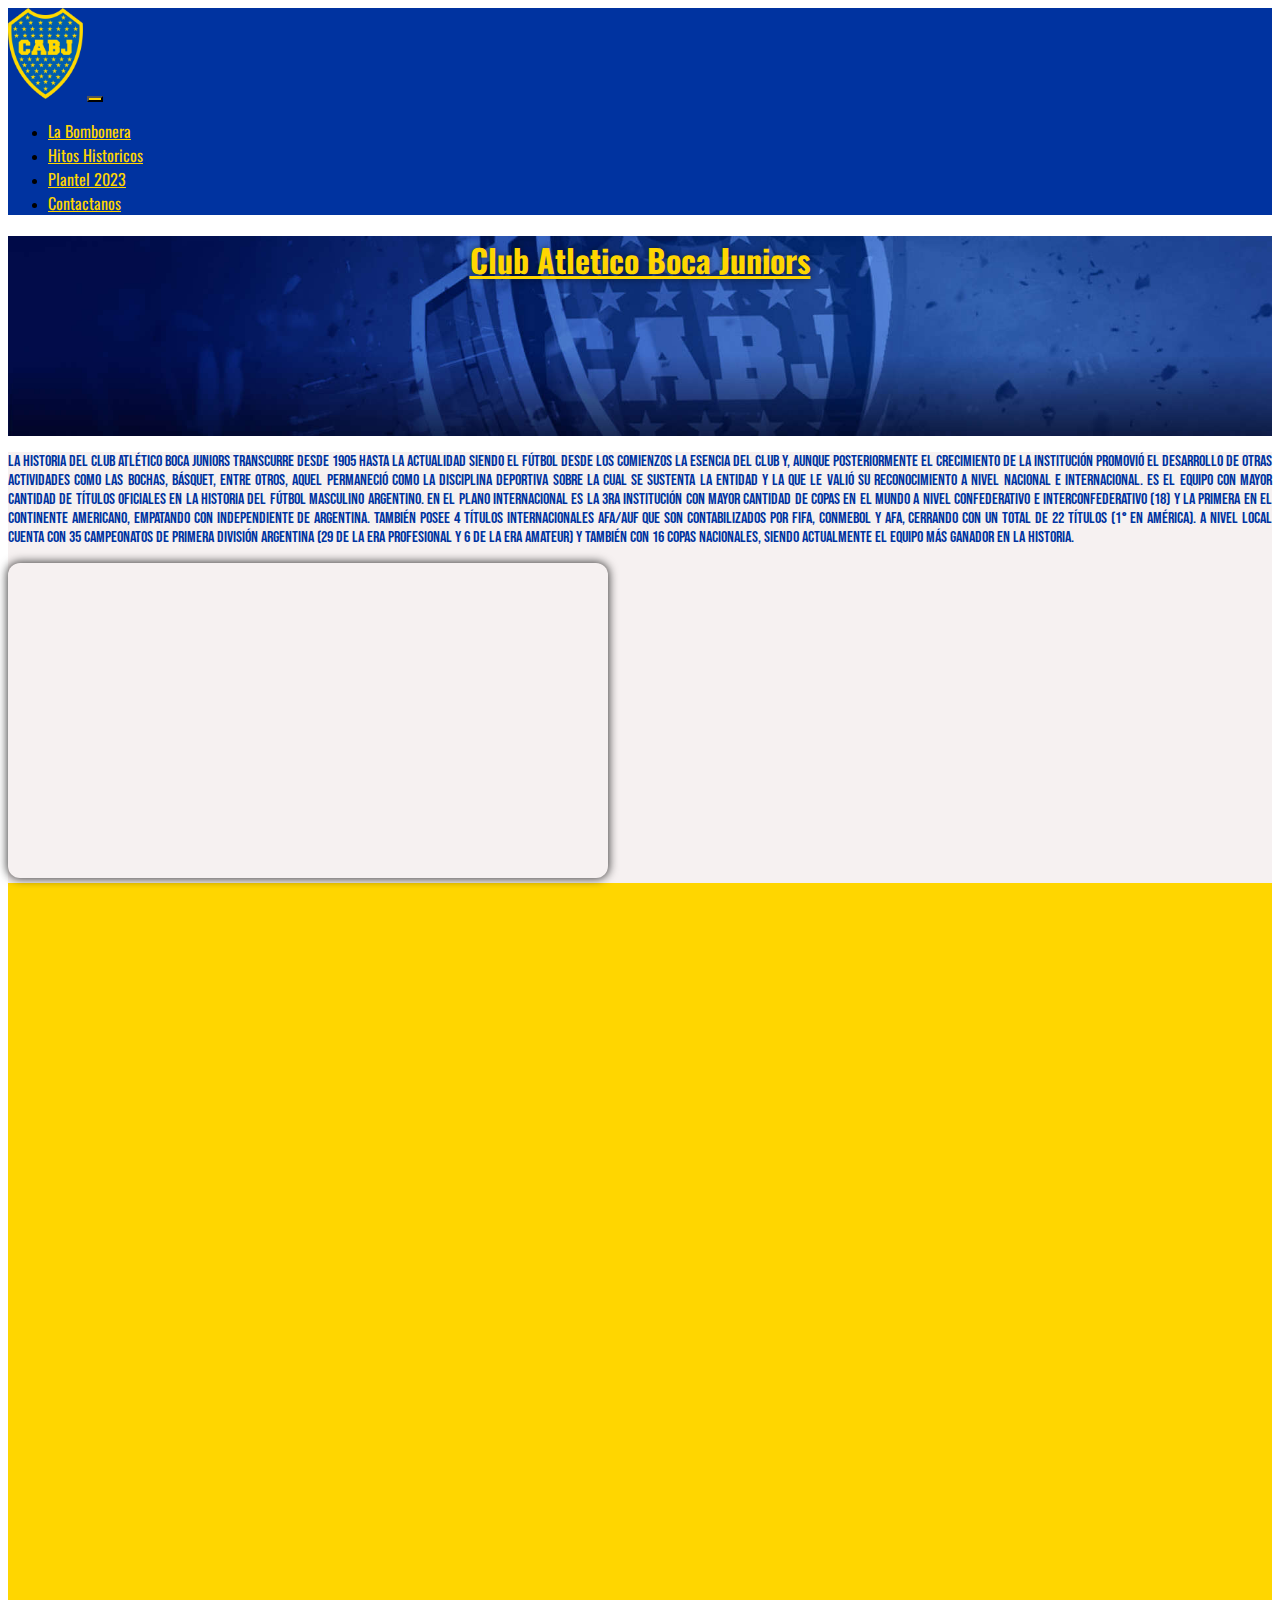
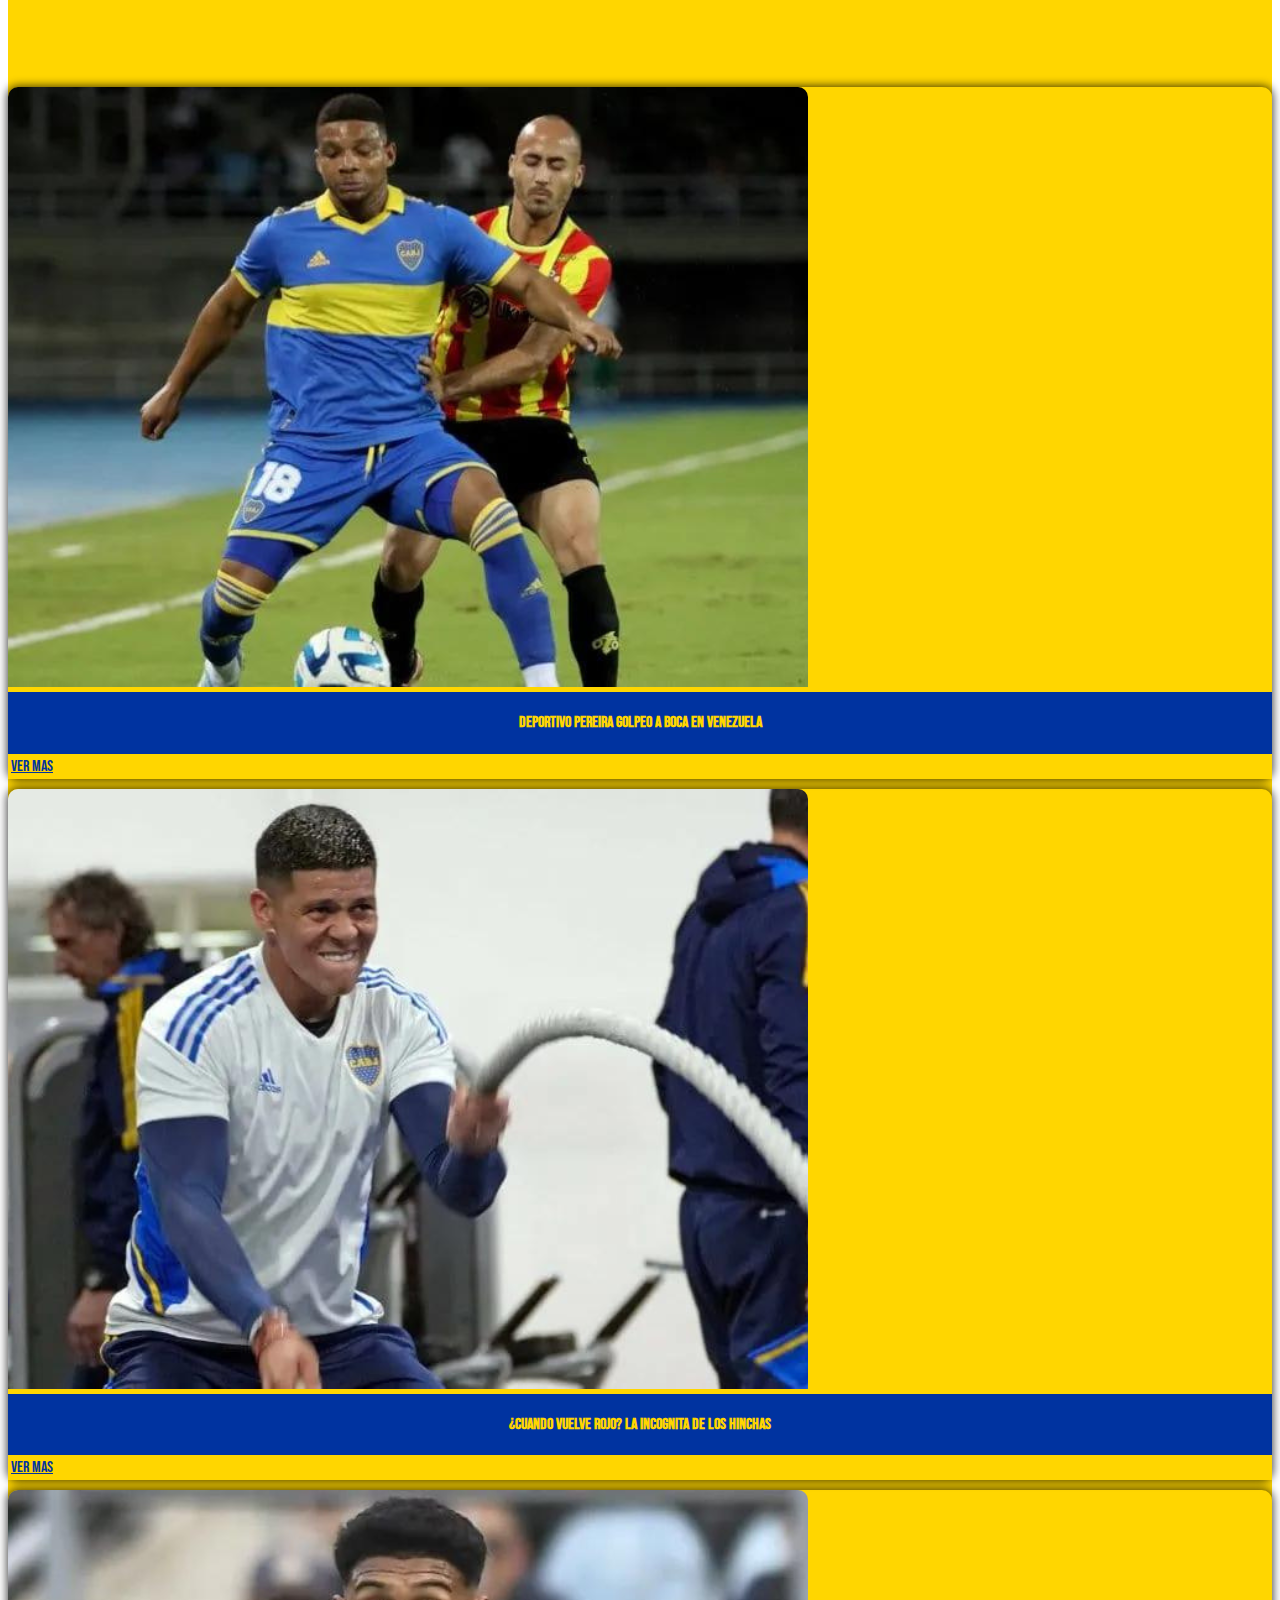
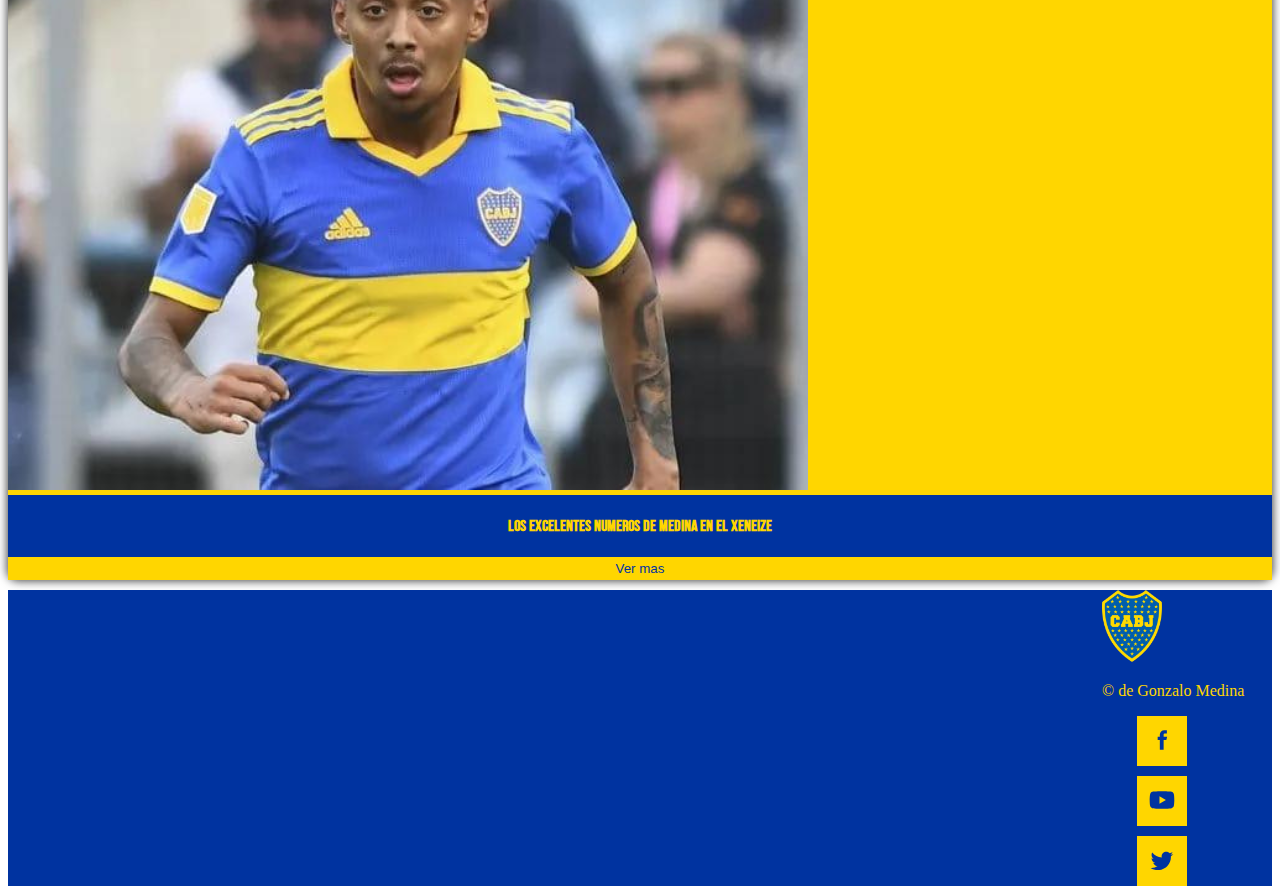
==== commit 1736a8d1: "SEO" ====
--- a/index.html
+++ b/index.html
@@ -3,7 +3,9 @@
 <head>
     <meta charset="UTF-8">
     <meta name="viewport" content="width=device-width, initial-scale=1.0">
-    <title>Club Atletico Boca Juniors</title>
+    <meta name="description" content="Somos el sitio web no oficial del club mas grande de America">
+    <meta name="keywords" content="Boca, Pol, Zeballos, Medina, Rojo, Xeneize, historia">
+    <title>Boca Web</title>
     
     <!-- Bs -->
     <link href="https://cdn.jsdelivr.net/npm/bootstrap@5.3.0/dist/css/bootstrap.min.css" rel="stylesheet" integrity="sha384-9ndCyUaIbzAi2FUVXJi0CjmCapSmO7SnpJef0486qhLnuZ2cdeRhO02iuK6FUUVM" crossorigin="anonymous">
@@ -76,46 +78,45 @@
         <section class="noticias">
                 <div class="container-fluid">
                     <div class="row">
-                    <div class="col not1" data-aos="fade-right">
-                        <h2 class="fs-1">Boca hoy</h2>
-                        <h3 class="fs-1">Boca hoy: la lesión de Pol Fernández, el regreso de Exequiel Zeballos y últimas noticias.</h3>
-                        <img src="./medios/boca-entrenamiento_.webp" alt="entrenamiento">
-                        <p class="fs-2 mt-2">El <strong><em>Xeneize</em></strong>     ya pone todas las fichas en el partido del jueves frente a Arsenal en Sarandí. Ayer por la mañana, Guillermo Fernández se realizó estudios que arrojaron una lesión muscular en el cuádriceps derecho, por lo que sería baja, al menos, por las próximas dos semanas, a la espera del parte médico oficial. Por otro lado, Exequiel Zeballos continúa con su puesta a punto. Si bien no hay una fecha estipulada de regreso, todavía le quedan tres semanas de rehabilitación y podría volver a las canchas a finales de junio</p>    
-                    </div>
+                        <div class="col not1" data-aos="fade-right">
+                            <h2 class="fs-1">Boca hoy</h2>
+                            <h3 class="fs-1">Boca hoy: la lesión de Pol Fernández, el regreso de Exequiel Zeballos y últimas noticias.</h3>
+                            <img src="./medios/boca-entrenamiento_.webp" alt="entrenamiento">
+                            <p class="fs-2 mt-2">El <strong><em>Xeneize</em></strong>     ya pone todas las fichas en el partido del jueves frente a Arsenal en Sarandí. Ayer por la mañana, Guillermo Fernández se realizó estudios que arrojaron una lesión muscular en el cuádriceps derecho, por lo que sería baja, al menos, por las próximas dos semanas, a la espera del parte médico oficial. Por otro lado, Exequiel Zeballos continúa con su puesta a punto. Si bien no hay una fecha estipulada de regreso, todavía le quedan tres semanas de rehabilitación y podría volver a las canchas a finales de junio</p>    
+                        </div>
                     </div>
                 </div>
                 <!-- cards -->
                <div class="boca-hoy">
-                        <div class="row">
-                            <div class="col-12 col-md-6 col-lg-4">
-                                <div class="card">
-                                    <img src="./medios/not1.png" alt="bocaVsPereira">
-                                    <div class="card-body">
-                                        <h5 class="card-title">Deportivo Pereira golpeo a Boca en Venezuela</h5>
-                                        <a class="btn" href="#">Ver mas</a>
-                                    </div>
+                    <div class="row">
+                        <div class="col-12 col-md-6 col-lg-4">
+                            <div class="card">
+                                <img src="./medios/not1.png" alt="Boca vs Deportivo Pereira">
+                                <div class="card-body">
+                                    <h4 class="card-title">Deportivo Pereira golpeo a Boca en Venezuela</h4>
+                                    <a class="btn" href="#">Ver mas</a>
                                 </div>
                             </div>
-                            <div class="col-12 col-md-6 col-lg-4">
-                                <div class="card">
-                                    <img src="./medios/not1 (1).png" alt="marcos-rojo">
-                                    <div class="card-body">
-                                        <h5 class="card-title">¿Cuando vuelve Rojo? La incognita de los hinchas</h5>
-                                        <a class="btn" href="#">Ver mas</a>
-                                    </div>
+                        </div>
+                        <div class="col-12 col-md-6 col-lg-4">
+                            <div class="card">
+                                <img src="./medios/not1 (1).png" alt="Marcos Rojo">
+                                <div class="card-body">
+                                    <h4 class="card-title">¿Cuando vuelve Rojo? La incognita de los hinchas</h4>
+                                    <a class="btn" href="#">Ver mas</a>
                                 </div>
                             </div>
-                            <div class="col-12 col-md-6 col-lg-4">
-                                <div class="card">
-                                    <img src="./medios/not1 (2).png" alt="cristian-medina">
-                                    <div class="card-body">
-                                        <h5 class="card-title">Los excelentes numero de medina en el Xeneize</h5>
-                                        <button class="btn">Ver mas</button>
-                                    </div>
+                        </div>
+                        <div class="col-12 col-md-6 col-lg-4">
+                            <div class="card">
+                                <img src="./medios/not1 (2).png" alt="Cristian Medina">
+                                <div class="card-body">
+                                    <h4 class="card-title">Los excelentes numeros de Medina en el Xeneize</h4>
+                                    <button class="btn">Ver mas</button>
                                 </div>
                             </div>
+                        </div>
                     </div>
-                   
                 </div>
         </section>
     </main>
--- a/css/estilos2.css
+++ b/css/estilos2.css
@@ -54,7 +54,6 @@
 footer .container {
   position: relative;
   width: 50%;
-  /*  choose your size */
   display: -webkit-box;
   display: -ms-flexbox;
   display: flex;
@@ -159,7 +158,7 @@
   flex-direction: column;
   border-radius: 0px 0px 10px 10px;
 }
-.noticias .boca-hoy .row .card .card-body h5 {
+.noticias .boca-hoy .row .card .card-body h4 {
   color: #ffd600;
   font-family: "Bebas Neue", sans-serif;
   text-align: center;
@@ -240,6 +239,7 @@
   background-image: url(../medios/bannerhh2.jpg);
   height: 200px;
   background-size: cover;
+  background-color: #f6f1f1;
 }
 .hitos h1 {
   text-align: center;
@@ -250,25 +250,27 @@
 }
 
 /* La sexta */
-.la-sexta, .intercontinental {
-  background-color: #f6f1f1;
-}
-.la-sexta .carousel img, .intercontinental .carousel img {
-  width: 100%;
-}
-.la-sexta h2, .intercontinental h2 {
-  font-family: "Oswald", sans-serif;
-  color: #0033a0;
-  text-decoration: underline;
-}
-.la-sexta p, .intercontinental p {
+.la-sexta .row, .intercontinental .row {
+  max-width: 100%;
+  margin: 0px auto;
+}
+.la-sexta .row .carousel, .intercontinental .row .carousel {
+  margin: 5px 0px;
+}
+.la-sexta .row h2, .intercontinental .row h2 {
+  font-family: "Oswald", sans-serif;
+  color: #0033a0;
+  text-decoration: underline;
+}
+.la-sexta .row p, .intercontinental .row p {
   font-family: "Bebas Neue", sans-serif;
   color: #0033a0;
   text-align: justify;
+  font-size: 25px;
 }
 
 /* intercontinental 2003 */
-.intercontinental {
+.intercontinental .row {
   background-color: #ffd600;
 }
 
@@ -428,7 +430,6 @@
   .presentacion iframe {
     width: 100%;
   }
-  /*cards*/
   /* La bombonera */
   .historia iframe {
     width: 100%;
